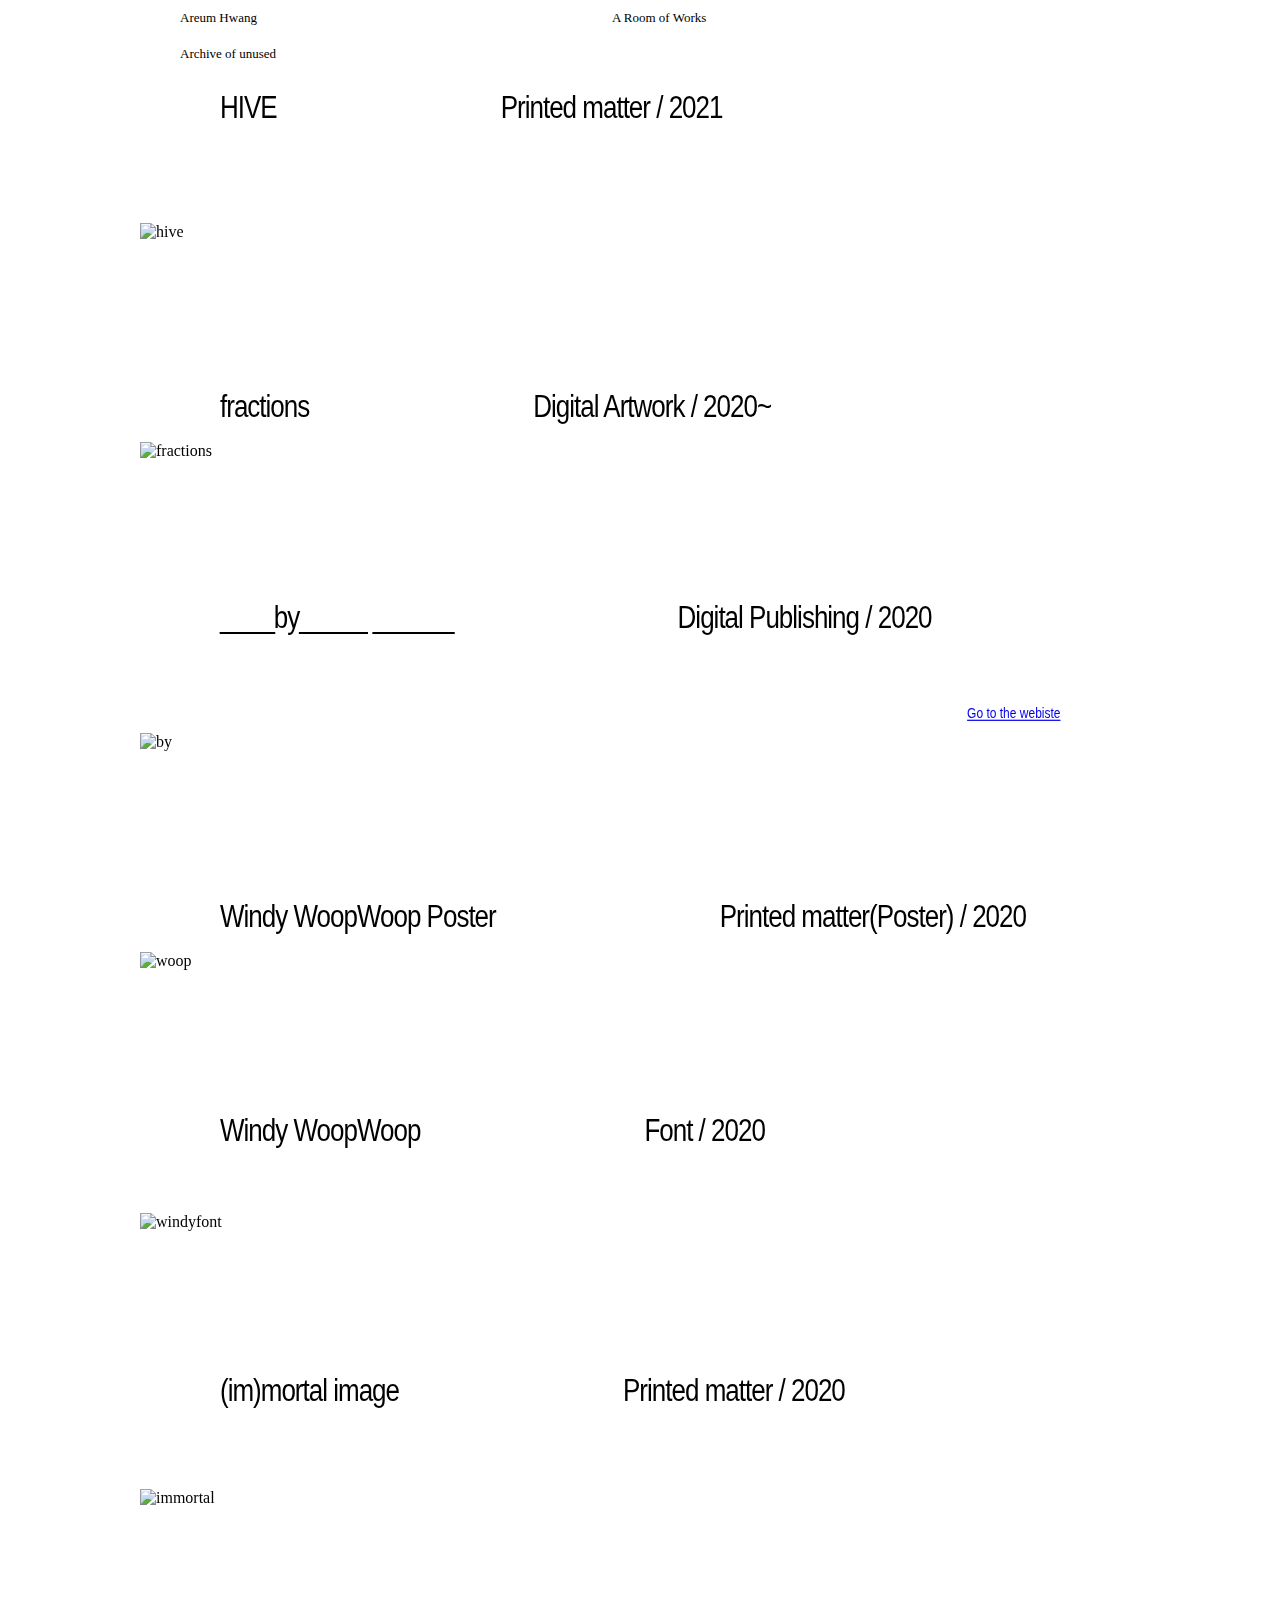
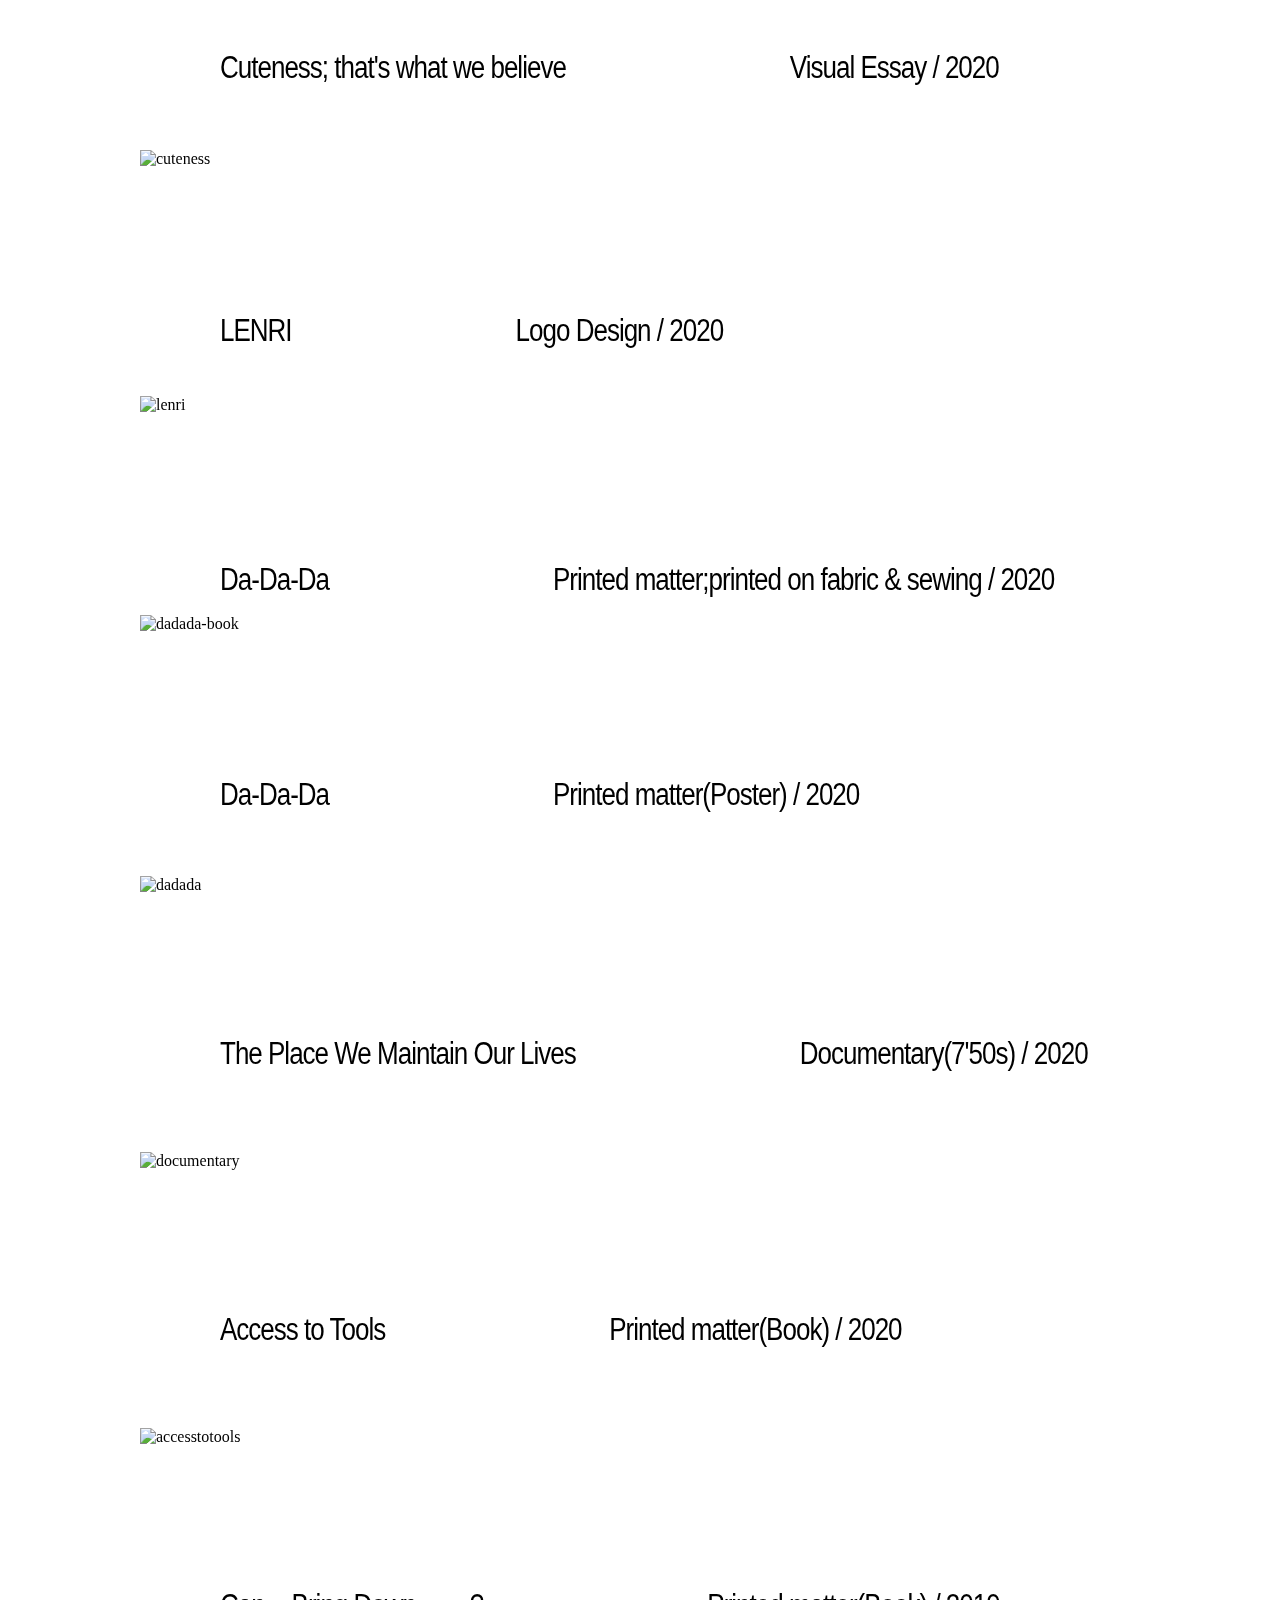
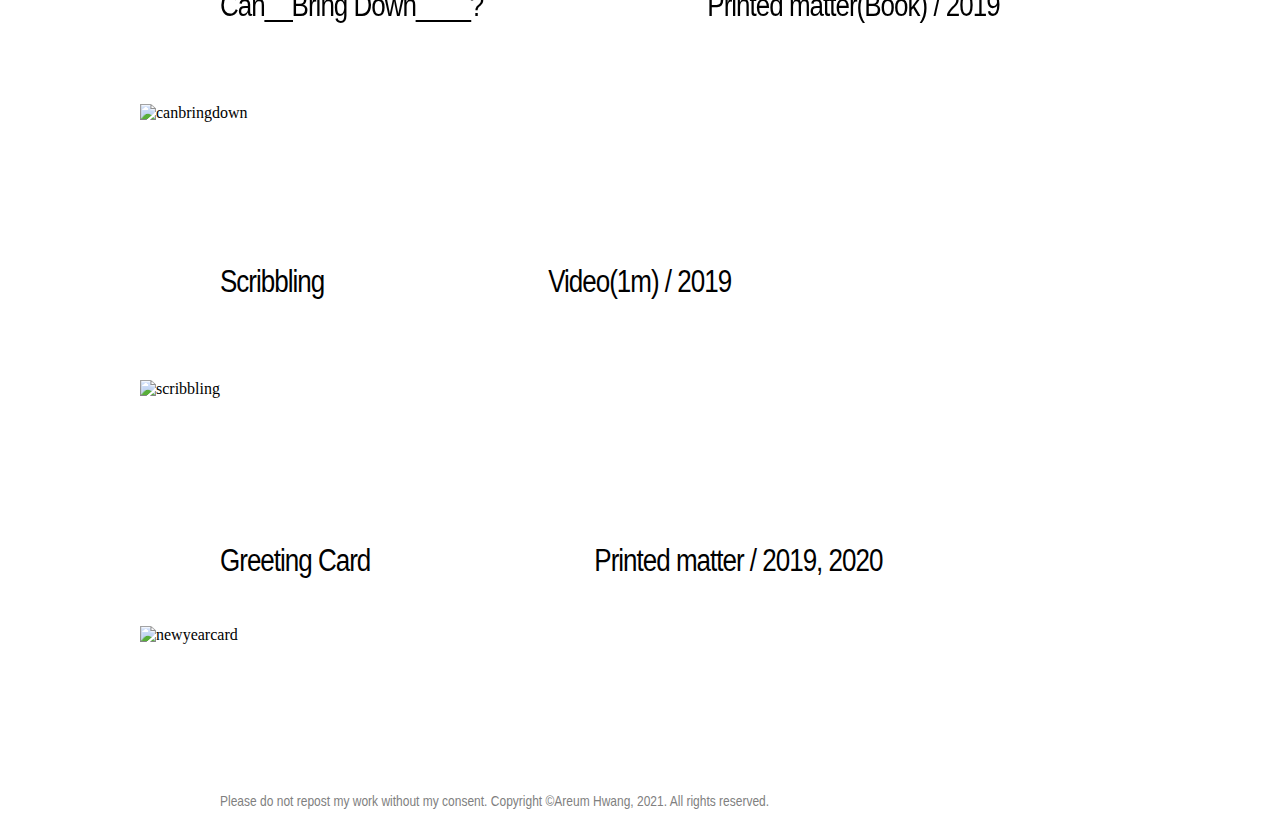
==== index.html @ b422a8a1 "Update index.html" ====
<!DOCTYPE html>
<html>
<head>
  <link rel="stylesheet" type="text/css" href="https://areumhwang2021.github.io/style.css">
  <link rel="shortcut icon" type="image/x-icon" href="favicon.ico?">
<title>A Room of My Own</title>
</head>
<body>

<!-- header -->
  <div id="header">
    <a href="index2.html">Areum Hwang</a>
    <a href="index.html" class="main">A Room of Works</a>
    <a href="index3.html">Archive of unused</a>
  </div>



  <!-- body -->

  <!-- work list -->
  <div class="work">
    
        <!-- 15.HIVE -->
    <div class="description">
      <span>HIVE</span>
      <span class="info">Printed matter / 2021</span>
      <p>A poster series was created comprised of three posters, representing how a group affects society and what leads them to the extreme. The internet is a highly accessible space
        to meet homogeneous people who have similar opinions. People in online groups share common values and opinions, which are reinforced within their selected groups. Group polarization
        appears through this process, which is a phenomenon that shows a pattern of group determination shifting to a more excessive side rather than individual decision-making.
        The text-based data that we researched and collected were used to develop graphics and typography that represent how groups are formed and agglomerated within online platforms. (co-work with Eunju Park)</p>
    </div>
    <div class="slideshow-container">
      <div class="mySlides14">
        <img src="https://user-images.githubusercontent.com/80248514/110703806-82b78280-81f4-11eb-8240-24419a5f61f9.jpg" alt="hive">
      </div>
      <div class="mySlides14">
        <img src="https://user-images.githubusercontent.com/80248514/110704019-bf837980-81f4-11eb-9274-14facce43ce9.jpg" alt="hive">
      </div>
      <div class="mySlides14">
        <img src="https://user-images.githubusercontent.com/80248514/110704035-c4e0c400-81f4-11eb-8653-b68e0ba228fc.jpg" alt="hive">
      </div>
      <div class="mySlides14">
        <img src="https://user-images.githubusercontent.com/80248514/110704039-c5795a80-81f4-11eb-9859-6256e879d966.jpg" alt="hive">
      </div>
      <div class="mySlides14">
        <img src="https://user-images.githubusercontent.com/80248514/110704046-c6aa8780-81f4-11eb-9771-b4a5b98c2620.jpg" alt="hive">
      </div>
      <div class="mySlides14">
        <img src="https://user-images.githubusercontent.com/80248514/110704047-c7431e00-81f4-11eb-81b8-b78a790801ac.jpg" alt="hive">
      </div>
      <div class="mySlides14">
        <img src="https://user-images.githubusercontent.com/80248514/110704145-dcb84800-81f4-11eb-8b83-a3772d363353.jpg" alt="hive">
      </div>
      <div class="mySlides14">
        <img src="https://user-images.githubusercontent.com/80248514/110704094-d1651c80-81f4-11eb-85d4-c2af738705bc.jpg" alt="hive">
      </div>
      <div class="mySlides14">
        <img src="https://user-images.githubusercontent.com/80248514/110704101-d2964980-81f4-11eb-8386-de482e41c5e6.jpg" alt="hive">
      </div>
      <div class="mySlides14">
        <img src="https://user-images.githubusercontent.com/80248514/110704103-d32ee000-81f4-11eb-8fa7-c9fc138c402b.jpg" alt="hive">
      </div>
      <div class="mySlides14">
        <img src="https://user-images.githubusercontent.com/80248514/110704105-d3c77680-81f4-11eb-9aef-ddbd1cff8aa4.jpg" alt="hive">
      </div>
      <div class="mySlides14">
        <img src="https://user-images.githubusercontent.com/80248514/110704108-d4600d00-81f4-11eb-9bca-eaaf744216ed.jpg" alt="hive">
      </div>

      <a class="prev" onclick="plusSlides(-1,13)">&#8249;</a>
      <a class="next" onclick="plusSlides(1,13)">&#8250;</a>
    </div>


    <!-- 14.fraction -->
    <div class="description">
      <span>fractions</span>
      <span class="info">Digital Artwork / 2020~</span>
      <p></p>
    </div>
    <div class="slideshow-container">
      <div class="mySlides13">
        <img src="https://user-images.githubusercontent.com/80248514/110634531-5b3bc800-81aa-11eb-8044-f962ab505c5c.jpg" alt="fractions">
      </div>
      <div class="mySlides13">
        <img src="https://user-images.githubusercontent.com/80248514/110634540-5d058b80-81aa-11eb-9216-c28507580740.jpg" alt="fractions">
      </div>
      <div class="mySlides13">
        <img src="https://user-images.githubusercontent.com/80248514/110634552-5e36b880-81aa-11eb-8426-149760902525.jpg" alt="fractions">
      </div>
      <div class="mySlides13">
        <img src="https://user-images.githubusercontent.com/80248514/110634557-60007c00-81aa-11eb-9be4-5b9189e8d748.jpg" alt="fractions">
      </div>

      <a class="prev" onclick="plusSlides(-1,12)">&#8249;</a>
      <a class="next" onclick="plusSlides(1,12)">&#8250;</a>
    </div>


    <!-- 13.by -->
      <div class="description">
      <span>____by_____ ______</span>
      <span class="info">Digital Publishing / 2020</span>
      <p>An online reader was built with the fiction, 1984(by George Orwell). A sentence hit me; Less language Less think, and it gets concept for this online reader. You will see concise and shortened version of the original text in the left column. 
        When you move cursor to the middle, then the longer text that includes adjective and adverb shows up. Lastly there is the entire text with adjective, adverb and modifier in the right column. Since Big Brother controls their citizen with less 
        language so that they think less and become less smart, only you will see the text in the left column unless you wait for the black solid disappear and longer text shows up. Brackets mean some texts are censored and deleted. 
        <a href="https://www.digitalpublishing.online/Areum/index.html">Go to the webiste</a></p>
    </div>
      <div class="slideshow-container">
        <div class="mySlides15">
          <img src="https://user-images.githubusercontent.com/80248514/111050944-e4275d80-844f-11eb-89da-1a0880210e1f.jpg" alt="by">
        </div>
        <div class="mySlides15">
          <img src="https://user-images.githubusercontent.com/80248514/111050948-ebe70200-844f-11eb-8877-ece28a73f355.jpg" alt="by">
        </div>
        <div class="mySlides15">
          <img src="https://user-images.githubusercontent.com/80248514/111050949-ef7a8900-844f-11eb-93bd-0873b721f90a.jpg" alt="by">
        </div>
        <div class="mySlides15">
          <img src="https://user-images.githubusercontent.com/80248514/111050950-f0131f80-844f-11eb-860a-568224e11c79.jpg" alt="by">
        </div>
      <a class="prev" onclick="plusSlides(-1,14)">&#8249;</a>
      <a class="next" onclick="plusSlides(1,14)">&#8250;</a>
    </div>


    <!-- 12.windy woopwoop -->
    <div class="description">
      <span>Windy WoopWoop Poster</span>
      <span class="info">Printed matter(Poster) / 2020</span>
      <p></p>
    </div>
    <div class="slideshow-container">
      <div class="mySlides12">
        <img src="https://user-images.githubusercontent.com/80248514/110688927-66aae580-81e2-11eb-8c45-86ed16ce4119.jpg" alt="woop">
      </div>
      <div class="mySlides12">
        <img src="https://user-images.githubusercontent.com/80248514/110688982-77f3f200-81e2-11eb-93ca-fc5eaf9ef434.jpg" alt="woop">
      </div>

      <a class="prev" onclick="plusSlides(-1,11)">&#8249;</a>
      <a class="next" onclick="plusSlides(1,11)">&#8250;</a>
    </div>


    <!-- 11.windy woopwoop -->
    <div class="description">
      <span>Windy WoopWoop</span>
      <span class="info">Font / 2020</span>
      <p>Windy WoopWoop was inspired by a situation where wind blows and things reveal their hidden form. Started with pixelising Helvetica font, each pixels are manipulated by the direction wind blows. </p>
    </div>
    <div class="slideshow-container">
      <div class="mySlides11">
        <img src="https://user-images.githubusercontent.com/80248514/110688811-48dd8080-81e2-11eb-8d1d-16cadb815fdb.png" alt="windyfont">
      </div>
      <div class="mySlides11">
        <img src="https://user-images.githubusercontent.com/80248514/110688820-4b3fda80-81e2-11eb-8eaf-296ac62cf7b7.png" alt="windyfont">
      </div>

      <a class="prev" onclick="plusSlides(-1,10)">&#8249;</a>
      <a class="next" onclick="plusSlides(1,10)">&#8250;</a>
    </div>


    <!-- 10.immortal image -->
    <div class="description">
      <span>(im)mortal image</span>
      <span class="info">Printed matter / 2020</span>
      <p>It is known it has changed that in the past people document their life and memories with tangible materials but nowadays we just store them on computer. For my case, I upload memorable photos on 
        Instagram Story. It becomes my virtual photo album and it comes as a question, how can I keep this in more precious way. Using Aceton to make images more hazel and feeling like faded in visualises memories lost in time. 
        All selected images uploaded on Instagram Story are picked by my consideration so that it has opportunity to stay long physically.</p>
    </div>
    <div class="slideshow-container">
      <div class="mySlides10">
        <img src="https://user-images.githubusercontent.com/80248514/110688530-f4d29c00-81e1-11eb-8505-107931b3b347.jpg" alt="immortal">
      </div>
      <div class="mySlides10">
        <img src="https://user-images.githubusercontent.com/80248514/110688535-f734f600-81e1-11eb-9bb4-f0a968491dcb.jpg" alt="immortal">
      </div>
      <div class="mySlides10">
        <img src="https://user-images.githubusercontent.com/80248514/110688547-fa2fe680-81e1-11eb-87c9-1a4127e3a44e.jpg" alt="immortal">
      </div>
      <div class="mySlides10">
        <img src="https://user-images.githubusercontent.com/80248514/110688556-fbf9aa00-81e1-11eb-8e69-b385f29b6533.jpg" alt="immortal">
      </div>
      <div class="mySlides10">
        <img src="https://user-images.githubusercontent.com/80248514/110688559-fd2ad700-81e1-11eb-8966-415e1df85a24.jpg" alt="immortal">
      </div>
      <div class="mySlides10">
        <img src="ihttps://user-images.githubusercontent.com/80248514/110688561-fdc36d80-81e1-11eb-95d6-cb1be7123a0f.jpg" alt="immortal">
      </div>

      <a class="prev" onclick="plusSlides(-1,9)">&#8249;</a>
      <a class="next" onclick="plusSlides(1,9)">&#8250;</a>
</div>


    <!-- 9.cuteness -->
    <div class="description">
      <span>Cuteness; that's what we believe</span>
      <span class="info">Visual Essay / 2020</span>
      <p>People like cute things. Cuteness appeals from the natural. However, where I am born and raised, in Asia, this feature(cuteness) is forced on me to have as a woman. 
        This video esay shows women behaving like a baby that don’t match with their age. Does their behaviour begin with their nature, or 
        does it unconsciously reflect the demands from society?</p>
    </div>
        <div class="slideshow-container">
          <div class="mySlides9">
            <img src="https://user-images.githubusercontent.com/80248514/110688357-c8b71b00-81e1-11eb-9905-ddf77abe01ed.jpg" alt="cuteness">
          </div>
          <div class="mySlides9">
            <img src="https://user-images.githubusercontent.com/80248514/110688375-cce33880-81e1-11eb-8826-bd74641c308b.jpg" alt="cuteness">
          </div>
          <div class="mySlides9">
            <img src="https://user-images.githubusercontent.com/80248514/110688384-ceacfc00-81e1-11eb-947e-f34bc7a17f30.jpg" alt="cuteness">
          </div>
          <div class="mySlides9">
            <img src="https://user-images.githubusercontent.com/80248514/110688391-cfde2900-81e1-11eb-8171-66f715ec48ba.jpg" alt="cuteness">
          </div>
          <div class="mySlides9">
            <iframe class="video" src="https://player.vimeo.com/video/495925289" width="1000" height="562" frameborder="0" allow="autoplay; fullscreen" allowfullscreen></iframe>
          </div>

          <a class="prev" onclick="plusSlides(-1,8)">&#8249;</a>
          <a class="next" onclick="plusSlides(1,8)">&#8250;</a>
    </div>


    <!-- 8.lenri -->
    <div class="description">
      <span>LENRI</span>
      <span class="info">Logo Design / 2020</span>
      <p>Logo graphic for fashion brand due for releasing. </p>
    </div>
    <div class="slideshow-container">
      <div class="mySlides8">
        <img src="https://user-images.githubusercontent.com/80248514/110688057-78d85400-81e1-11eb-90a4-f4755dfa680e.jpg" alt="lenri">
      </div>
      <div class="mySlides8">
        <img src="https://user-images.githubusercontent.com/80248514/110688078-7d047180-81e1-11eb-879b-be1fe3a4a0fe.jpg" alt="lenri">
      </div>
      <div class="mySlides8">
        <img src="https://user-images.githubusercontent.com/80248514/110688091-7ece3500-81e1-11eb-918a-3fd0ef7cd1d4.jpg" alt="lenri">
      </div>
      <div class="mySlides8">
        <img src="https://user-images.githubusercontent.com/80248514/110688095-8097f880-81e1-11eb-8ba8-c0cb39a8bce6.jpg" alt="lenri">
      </div>
      <div class="mySlides8">
        <img src="https://user-images.githubusercontent.com/80248514/110688102-81c92580-81e1-11eb-9e5a-a36957e0214e.jpg" alt="lenri">
      </div>

      <a class="prev" onclick="plusSlides(-1,7)">&#8249;</a>
      <a class="next" onclick="plusSlides(1,7)">&#8250;</a>
    </div>


    <!-- 7.dadada-book -->
    <div class="description">
      <span>Da-Da-Da</span>
      <span class="info">Printed matter;printed on fabric & sewing / 2020</span>
      <p></p>
    </div>
      <div class="slideshow-container">
        <div class="mySlides7">
          <img src="https://user-images.githubusercontent.com/80248514/111050963-091bd080-8450-11eb-8157-fdd9c6c13a69.jpg" alt="dadada-book">
        </div>
        <div class="mySlides7">
          <img src="https://user-images.githubusercontent.com/80248514/110687739-25660600-81e1-11eb-9d65-3eb48654759d.jpg" alt="dadada-book">
        </div>
        <div class="mySlides7">
          <img src="https://user-images.githubusercontent.com/80248514/110687747-27c86000-81e1-11eb-9ca7-b38c242359bd.jpg" alt="dadada-book">
        </div>
        <div class="mySlides7">
          <img src="https://user-images.githubusercontent.com/80248514/110687752-28f98d00-81e1-11eb-86ab-b5d443f04fe7.jpg" alt="dadada-book">
        </div>
        <div class="mySlides7">
          <img src="https://user-images.githubusercontent.com/80248514/110687767-2ac35080-81e1-11eb-8627-4187b59a087a.jpg" alt="dadada-book">
        </div>
        <div class="mySlides7">
          <img src="https://user-images.githubusercontent.com/80248514/110687775-2dbe4100-81e1-11eb-8ded-ba2ed5586254.jpg" alt="dadada-book">
        </div>
        <div class="mySlides7">
          <img src="https://user-images.githubusercontent.com/80248514/110687783-2eef6e00-81e1-11eb-9356-5c55429122ad.jpg" alt="dadada-book">
        </div>
        <div class="mySlides7">
          <img src="https://user-images.githubusercontent.com/80248514/110687791-3151c800-81e1-11eb-902d-34e856180a6e.jpg" alt="dadada-book">
        </div>
        <div class="mySlides7">
          <img src="https://user-images.githubusercontent.com/80248514/110687798-331b8b80-81e1-11eb-9a62-3fd0816aecfe.jpg" alt="dadada-book">
        </div>
        <div class="mySlides7">
          <img src="https://user-images.githubusercontent.com/80248514/110687807-34e54f00-81e1-11eb-8045-c6a3de4cb03e.jpg" alt="dadada-book">
        </div>
        <div class="mySlides7">
          <img src="https://user-images.githubusercontent.com/80248514/110687821-3747a900-81e1-11eb-9854-06187768c638.jpg" alt="dadada-book">
        </div>

        <a class="prev" onclick="plusSlides(-1,6)">&#8249;</a>
        <a class="next" onclick="plusSlides(1,6)">&#8250;</a>
    </div>


    <!-- 6.dadada-poster -->
    <div class="description">
      <span>Da-Da-Da</span>
      <span class="info">Printed matter(Poster) / 2020</span>
      <p>It started from personal interest of manipulating an image. The image was taken by myself from here and there. Process took long and over time the original image, 
        it has changed it’s figure and even context. The image we could see in reality becomes optimised as a source for digitised graphic. </p>
    </div>
      <div class="slideshow-container">
        <div class="mySlides6">
          <img src="https://user-images.githubusercontent.com/80248514/110687540-e59f1e80-81e0-11eb-8273-2aebcb2e1caa.jpg" alt="dadada">
        </div>
        <div class="mySlides6">
          <img src="https://user-images.githubusercontent.com/80248514/110687551-e8017880-81e0-11eb-8220-fc0e6d7e4a91.jpg" alt="dadada">
        </div>
        <div class="mySlides6">
          <img src="https://user-images.githubusercontent.com/80248514/110687564-eafc6900-81e0-11eb-88a7-2bff69d48341.jpg" alt="dadada">
        </div>
        <div class="mySlides6">
          <img src="https://user-images.githubusercontent.com/80248514/110687568-ecc62c80-81e0-11eb-9c9d-da0da8e3c609.jpg" alt="dadada">
        </div>

        <a class="prev" onclick="plusSlides(-1,5)">&#8249;</a>
        <a class="next" onclick="plusSlides(1,5)">&#8250;</a>
    </div>


    <!-- 5.documentary -->
    <div class="description">
      <span>The Place We Maintain Our Lives</span>
      <span class="info">Documentary(7'50s) / 2020</span>
      <p>Since we stay at home due to COVID-19, it comes as a question, “what is the meaning of home?”. For foreigner what do they think what place or space is their home. 
        Then what does home role in their life. Most stories are related with the current situation(pandemic) and stories from international students who study in the Netherland implicit 
        what is different when it comes to finding the context of home with people who are born and raised in NL. </p>
    </div>
    <div class="slideshow-container">
      <div class="mySlides5">
        <img src="https://user-images.githubusercontent.com/80248514/110687168-85a87800-81e0-11eb-83e8-17ab513e6b14.jpg" alt="documentary">
      </div>
      <div class="mySlides5">
        <img src="https://user-images.githubusercontent.com/80248514/110687185-89d49580-81e0-11eb-9f26-c587677eb94a.jpg" alt="documentary">
      </div>
      <div class="mySlides5">
        <img src="https://user-images.githubusercontent.com/80248514/110687191-8b9e5900-81e0-11eb-8af3-bf51374a8257.jpg" alt="documentary">
      </div>
      <div class="mySlides5">
        <img src="https://user-images.githubusercontent.com/80248514/110687221-91943a00-81e0-11eb-8e5e-3314c4576c66.jpg" alt="documentary">
      </div>
      <div class="mySlides5">
        <img src="https://user-images.githubusercontent.com/80248514/110687322-aa9ceb00-81e0-11eb-925d-beacd26dcbdd.jpg" alt="documentary">
      </div>
      <div class="mySlides5">
        <iframe class="viideo" width="1000" height="563" src="https://www.youtube.com/embed/cmOBhS4svvQ" frameborder="0" allow="accelerometer; autoplay; clipboard-write; encrypted-media; gyroscope; picture-in-picture" allowfullscreen></iframe>
      </div>

      <a class="prev" onclick="plusSlides(-1,4)">&#8249;</a>
      <a class="next" onclick="plusSlides(1,4)">&#8250;</a>
    </div>


    <!-- 4.access to tools -->
    <div class="description">
      <span>Access to Tools</span>
      <span class="info">Printed matter(Book) / 2020</span>
      <p>Re-design of the “Access to Tools: Publications from the whole earth catalog” (by David Senior). Inspired by typical commercial catalog, all the titles and the body texts are separated. 
        Title plays a role that catches reader’s eye with provocative words at the top of the page. All the titles are extracted from each paragraph and edited. Even though it is separated, 
        there is number mark at before starting title and paragraph. </p>
    </div>
      <div class="slideshow-container">
        <div class="mySlides4">
          <img src="https://user-images.githubusercontent.com/80248514/110686627-ebe0cb00-81df-11eb-9d19-4c51f66ae12d.jpg" alt="accesstotools">
        </div>
        <div class="https://user-images.githubusercontent.com/80248514/110686638-eedbbb80-81df-11eb-96b8-5c44db0f0104.jpg" alt="accesstotools">
        </div>
        <div class="mySlides4">
          <img src="https://user-images.githubusercontent.com/80248514/110686644-f13e1580-81df-11eb-85a0-a56de2d09439.jpg" alt="accesstotools">
        </div>
        <div class="mySlides4">
          <img src="https://user-images.githubusercontent.com/80248514/110686650-f307d900-81df-11eb-9b5c-7dc80120e213.jpg" alt="accesstotools">
        </div>
        <div class="mySlides4">
          <img src="https://user-images.githubusercontent.com/80248514/110686655-f4d19c80-81df-11eb-9ef1-8d810d9bd109.jpg" alt="accesstotools">
        </div>
        <div class="mySlides4">
          <img src="https://user-images.githubusercontent.com/80248514/110686662-f69b6000-81df-11eb-93bf-edd7448a660d.jpg" alt="accesstotools">
        </div>
        <div class="mySlides4">
          <img src="https://user-images.githubusercontent.com/80248514/110686665-f8652380-81df-11eb-8b17-1e898d624b8e.jpg" alt="accesstotools">
        </div>
        <div class="mySlides4">
          <img src="https://user-images.githubusercontent.com/80248514/110686671-fa2ee700-81df-11eb-9a1e-d8a37ceaa036.jpg" alt="accesstotools">
        </div>

        <a class="prev" onclick="plusSlides(-1,3)">&#8249;</a>
        <a class="next" onclick="plusSlides(1,3)">&#8250;</a>
    </div>


    <!-- 3.can_bring down_? -->
    <div class="description">
      <span>Can__Bring Down____?</span>
      <span class="info">Printed matter(Book) / 2019</span>
      <p>Redesign of the “Can Jokes Bring Down Governments?(by Metahaven). The book talks about online-based politic culture.
        Meme to criticise the government would spread with copy and paste by users. The text of redesigned is all copied with scanner. It visualises how information or texts will be shared on web.
        By copy and paste, the original would be distorted or be lose partially. For materialising, the book has some elements related
        with online features; pop-up window, pixel, the proportion of the web size. </p>
    </div>
      <div class="slideshow-container">
        <div class="mySlides3">
          <img src="https://user-images.githubusercontent.com/80248514/110637406-a86d6900-81ad-11eb-9f24-337a673b36f6.jpg" alt="canbringdown">
        </div>
        <div class="mySlides3">
          <img src="https://user-images.githubusercontent.com/80248514/110637422-aacfc300-81ad-11eb-85a7-93cb33cb547f.jpg" alt="canbringdown">
        </div>
        <div class="mySlides3">
          <img src="https://user-images.githubusercontent.com/80248514/110637430-ad321d00-81ad-11eb-8e7d-0a174ea7eecd.jpg" alt="canbringdown">
        </div>
        <div class="mySlides3">
          <img src="https://user-images.githubusercontent.com/80248514/110637451-b1f6d100-81ad-11eb-9c2a-7c589bb2852c.jpg" alt="canbringdown">
        </div>
        <div class="mySlides3">
          <img src="https://user-images.githubusercontent.com/80248514/110637460-b3c09480-81ad-11eb-8877-cb1faf7c0b91.jpg" alt="canbringdown">
        </div>
        <div class="mySlides3">
          <img src="https://user-images.githubusercontent.com/80248514/110637472-b6bb8500-81ad-11eb-9fb7-0f371c4899a1.jpg" alt="canbringdown">
        </div>
        <div class="mySlides3">
          <img src="https://user-images.githubusercontent.com/80248514/110637486-b91ddf00-81ad-11eb-8a0e-cfe59be67c3b.jpg" alt="canbringdown">
        </div>
        <div class="mySlides3">
          <img src="https://user-images.githubusercontent.com/80248514/110637496-bb803900-81ad-11eb-9888-d1ee02a98c54.jpg" alt="canbringdown">
        </div>
        <div class="mySlides3">
          <img src="https://user-images.githubusercontent.com/80248514/110637542-c9ce5500-81ad-11eb-80dc-c31727d7190e.jpg" alt="canbringdown">
        </div>

        <a class="prev" onclick="plusSlides(-1,2)">&#8249;</a>
        <a class="next" onclick="plusSlides(1,2)">&#8250;</a>
    </div>


    <!-- 2.scribbling -->
    <div class="description">
      <span>Scribbling</span>
      <span class="info">Video(1m) / 2019</span>
      <p>It is from personal experience that I visited a hospital to see a friend who was going to get operation. It was disturbing when I found an 'arrow' mark on his leg.
        The mark was to distinguish which leg would get operation. Having inspired by this, the video was filmed to deliver how violent it is, and to trigger the feeling of
        being disturbing when you see the trace that people left ruthlessly on you.</p>
    </div>
      <div class="slideshow-container">
        <div class="mySlides2">
          <img src="https://user-images.githubusercontent.com/80248514/110633649-4f033b00-81a9-11eb-94eb-e9fedb7086b4.jpg" alt="scribbling">
        </div>
        <div class="mySlides2">
          <img src="https://user-images.githubusercontent.com/80248514/110633656-51fe2b80-81a9-11eb-9843-131970e1ebd3.jpg" alt="scribbling">
        </div>
        <div class="mySlides2">
          <img src="https://user-images.githubusercontent.com/80248514/110633661-53c7ef00-81a9-11eb-92a9-fe34e95c8739.jpg" alt="scribbling">
        </div>
        <div class="mySlides2">
          <img src="https://user-images.githubusercontent.com/80248514/110633669-5591b280-81a9-11eb-8ad1-512126fa0aab.jpg" alt="scribbling">
        </div>
        <div class="mySlides2">
          <img src="https://user-images.githubusercontent.com/80248514/110633679-575b7600-81a9-11eb-88f7-9b3ec90d0623.jpg" alt="scribbling">
        </div>
        <div class="mySlides2">
          <iframe class="video" width="1000" height="562" src="https://www.youtube.com/embed/UIbbyxJY74c" frameborder="0" allow="accelerometer; autoplay; clipboard-write; encrypted-media; gyroscope; picture-in-picture" allowfullscreen></iframe>
        </div>

        <a class="prev" onclick="plusSlides(-1,1)">&#8249;</a>
        <a class="next" onclick="plusSlides(1,1)">&#8250;</a>
    </div>


    <!-- 1.Greeting Card -->
    <div class="description">
      <span>Greeting Card</span>
      <span>Printed matter / 2019, 2020</span>
      <p>Annual printing before the end of a year. It has a feature that the type used in the card is designed for the year. For printing, silkscreen(using 2 colours) is regular.</p>
    </div>
    <div class="slideshow-container">
      <div class="mySlides">
        <img src="https://user-images.githubusercontent.com/80248514/111051007-57c96a80-8450-11eb-90e4-66c514ddef35.jpg" alt="newyearcard">
      </div>
      <div class="mySlides">
        <img src="https://user-images.githubusercontent.com/80248514/111051012-5bf58800-8450-11eb-8a7c-c2a44d4a28ae.jpg" alt="newyearcard">
      </div>

      <a class="prev" onclick="plusSlides(-1,0)">&#8249;</a>
      <a class="next" onclick="plusSlides(1,0)">&#8250;</a>
    </div>

    <p class="copyright">Please do not repost my work without my consent. Copyright ©Areum Hwang, 2021. All rights reserved.</p>


  </div>

<script src="script.js" type="text/javascript"></script>
</body>
</html>
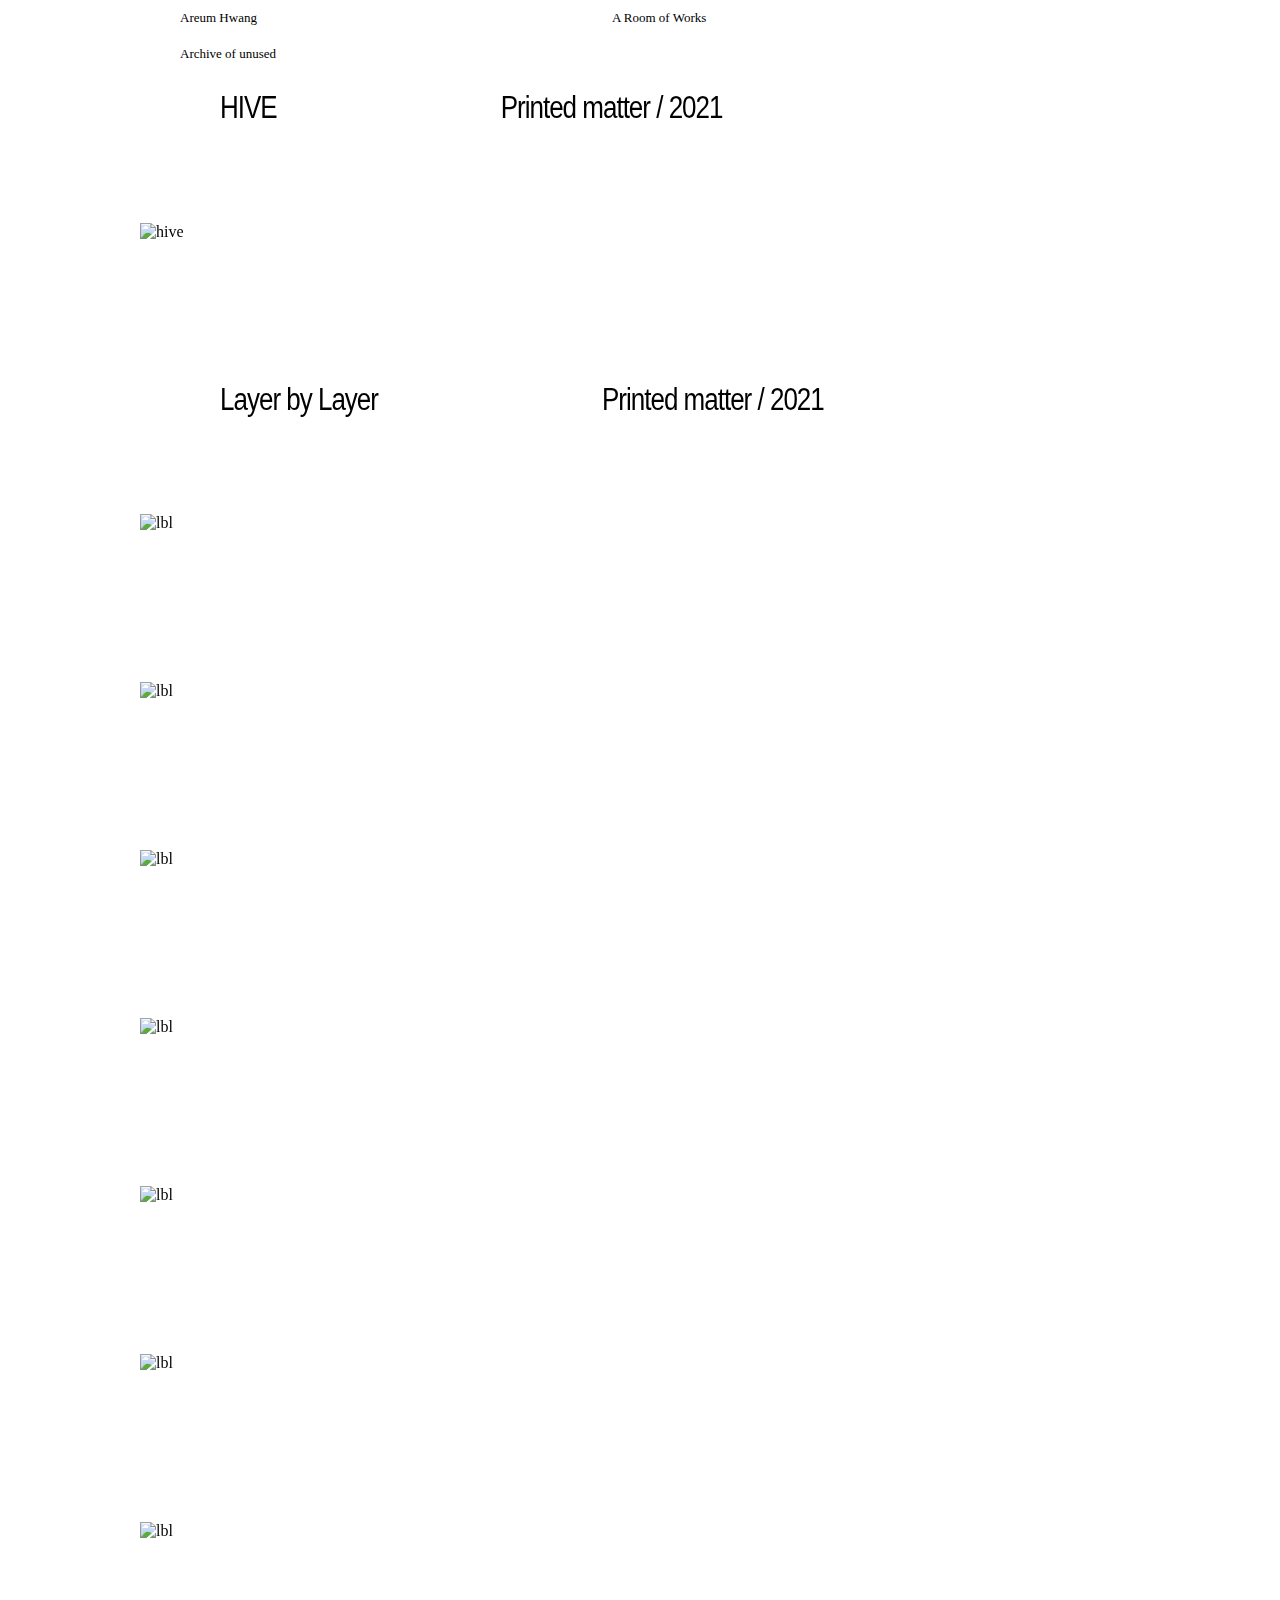
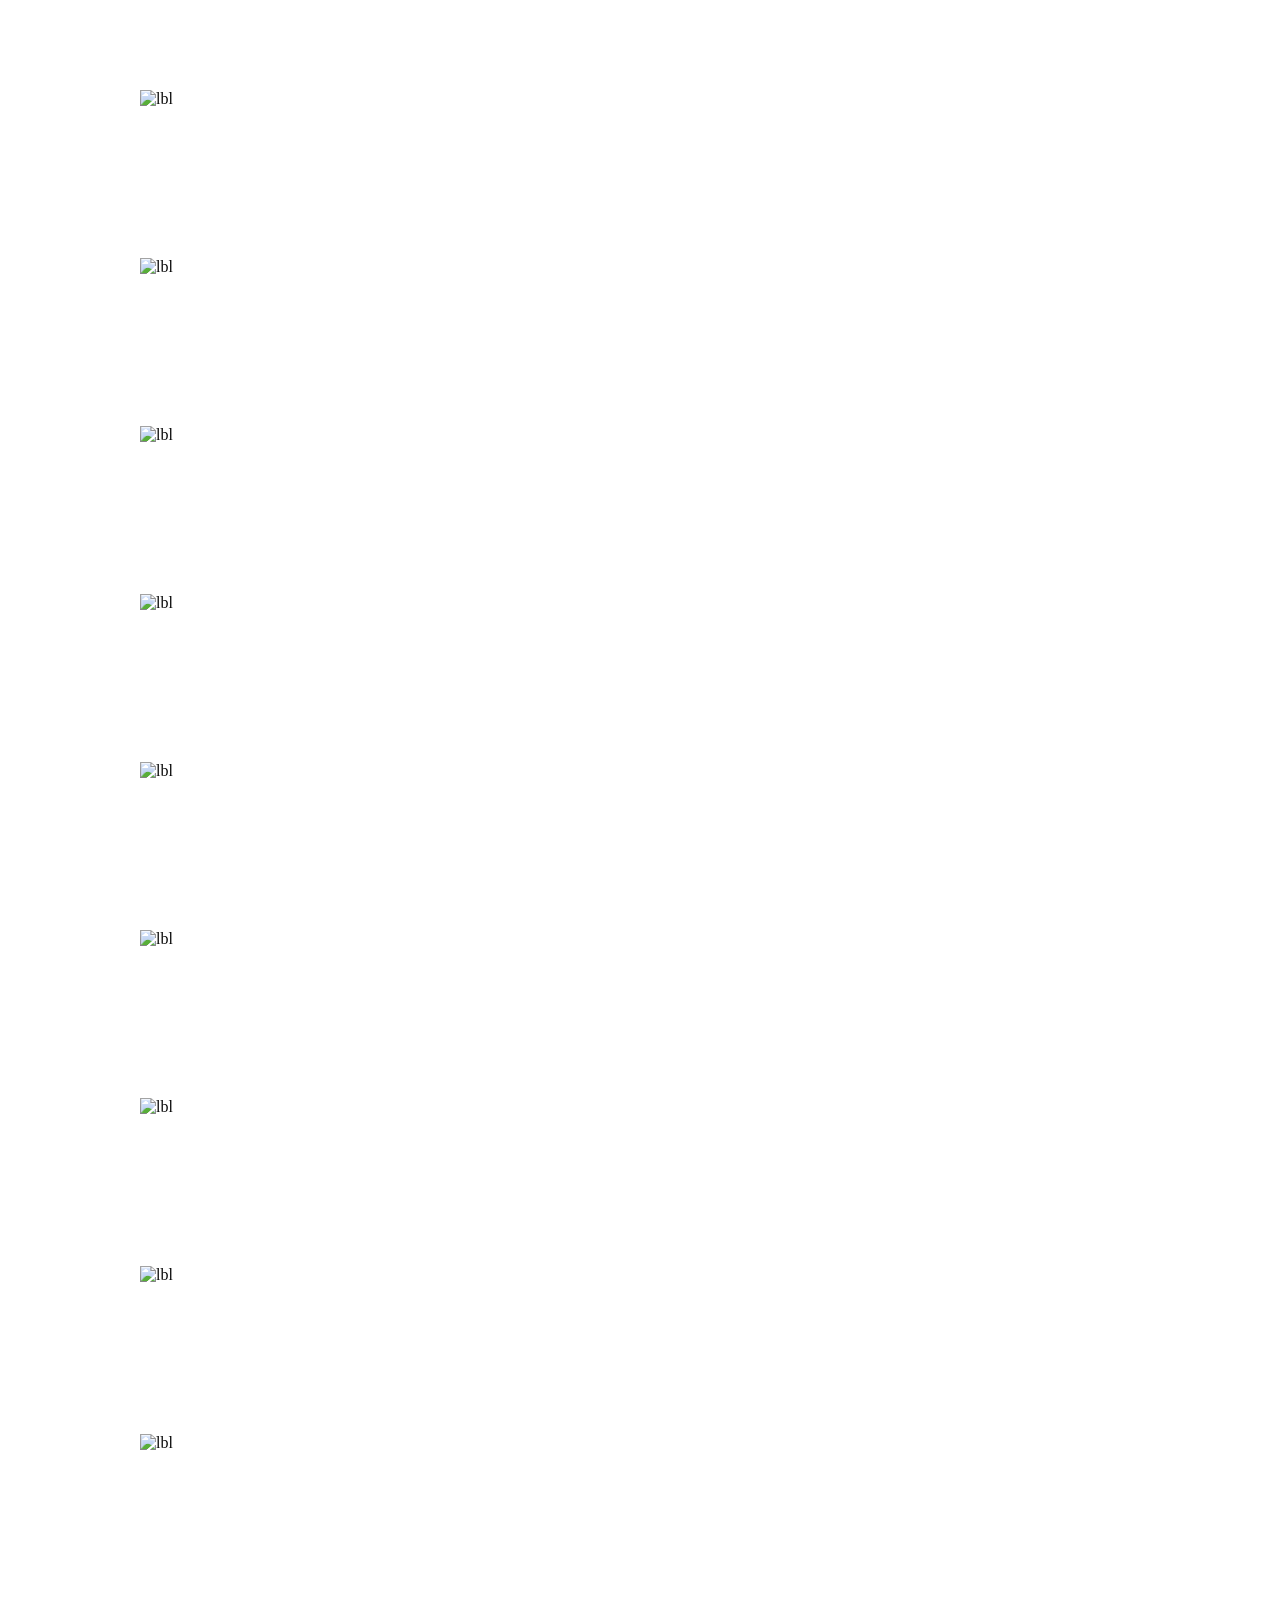
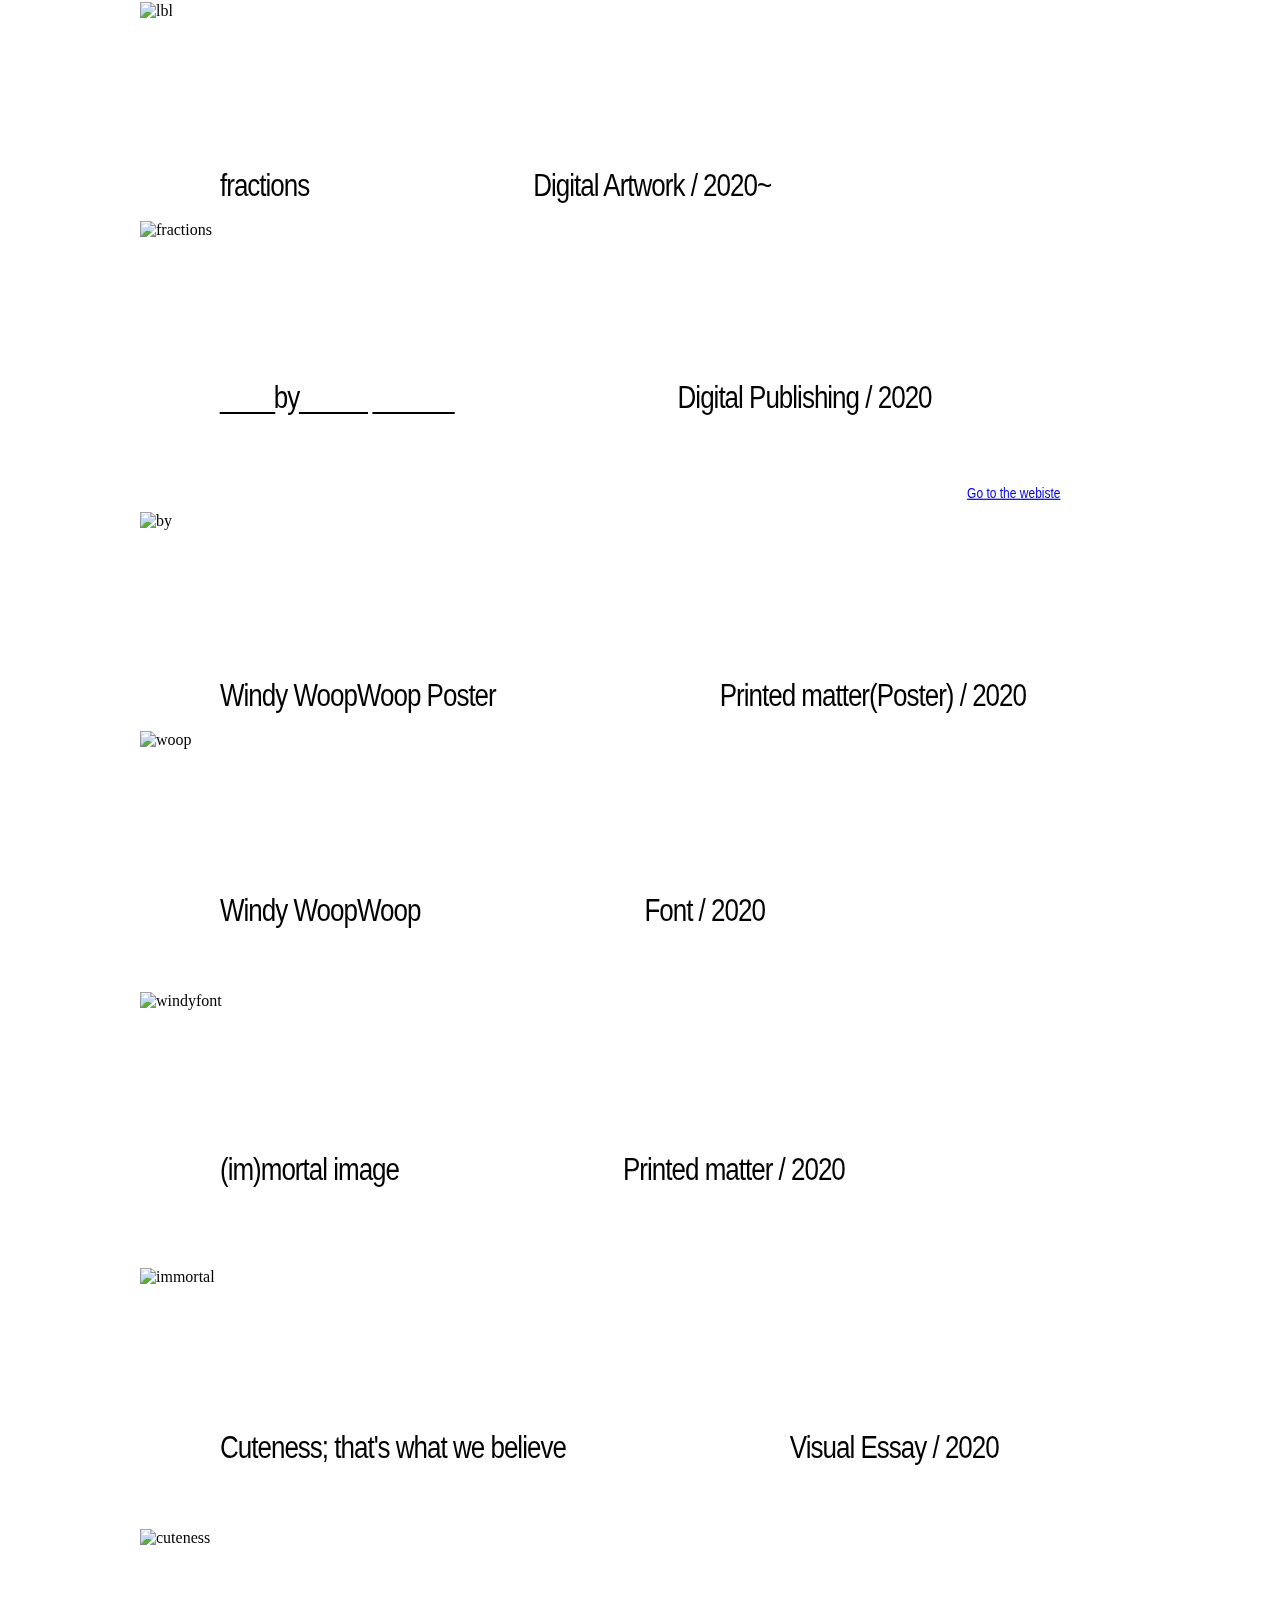
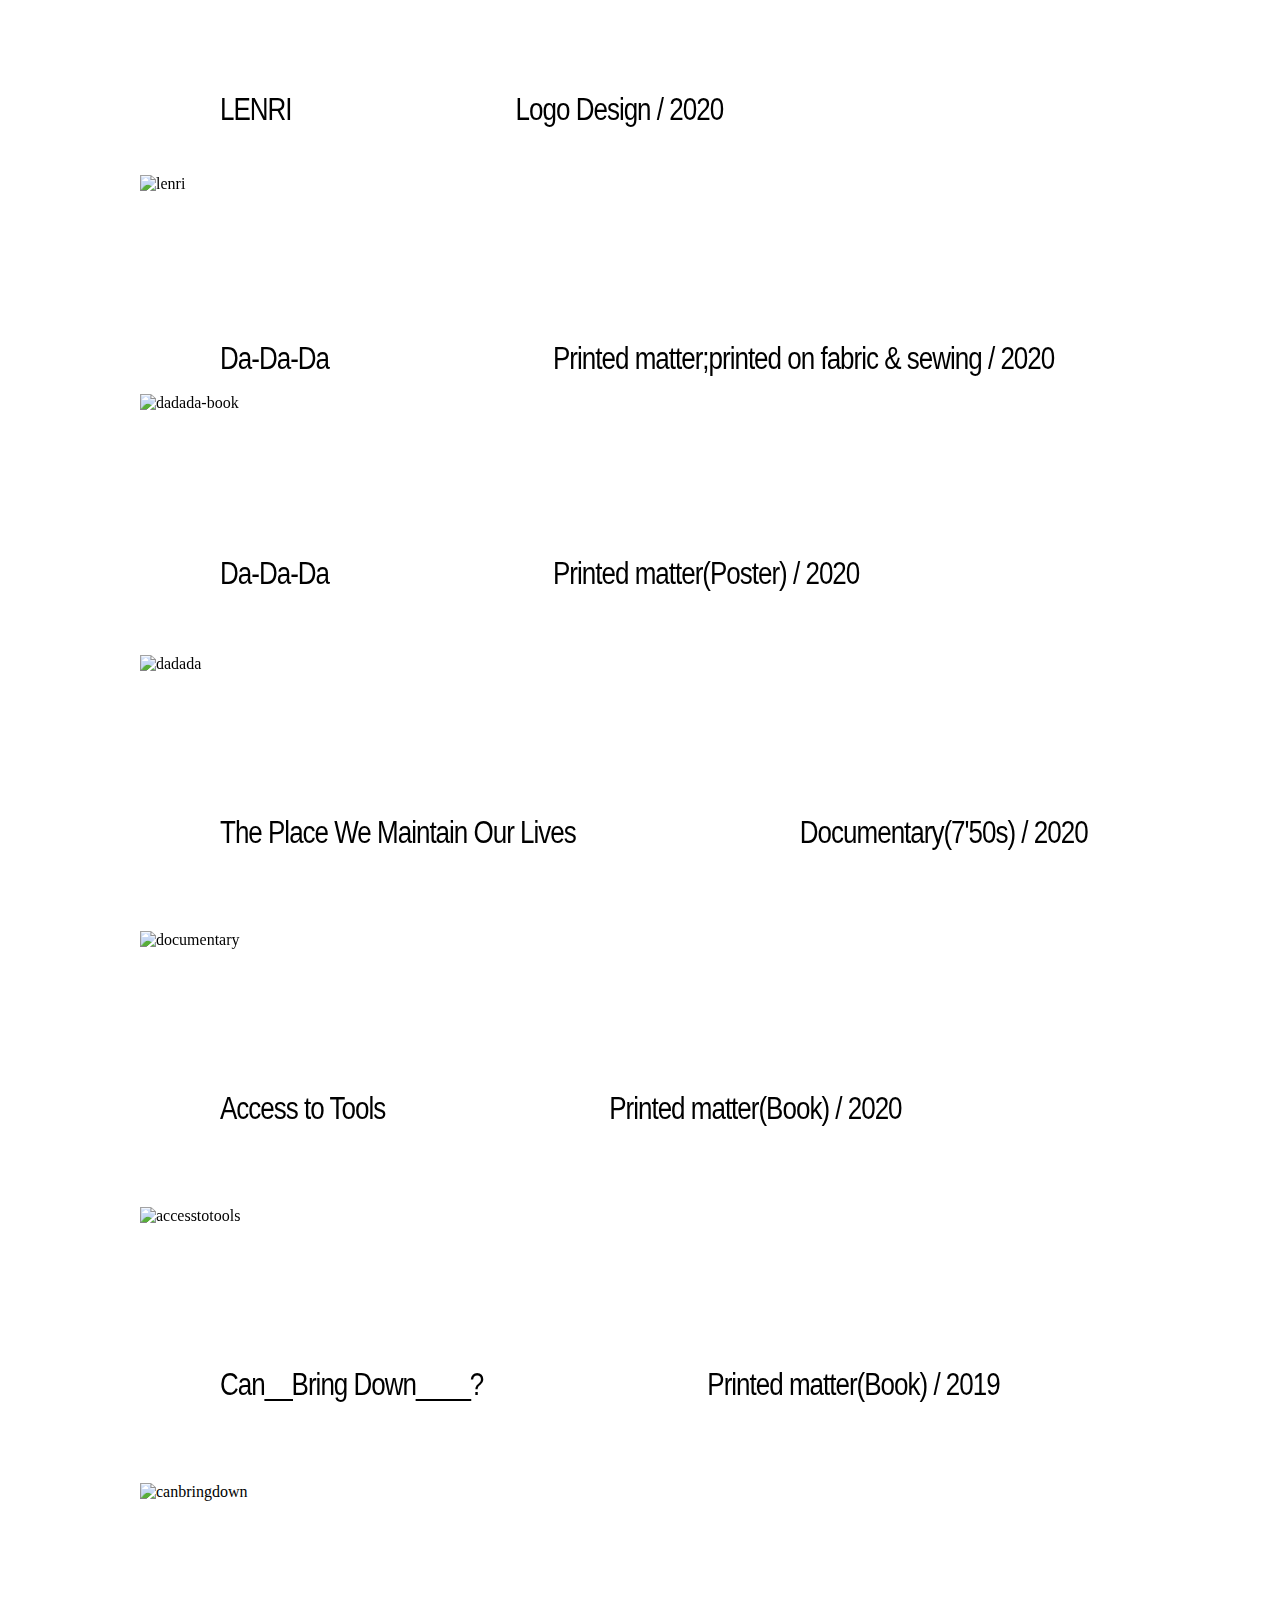
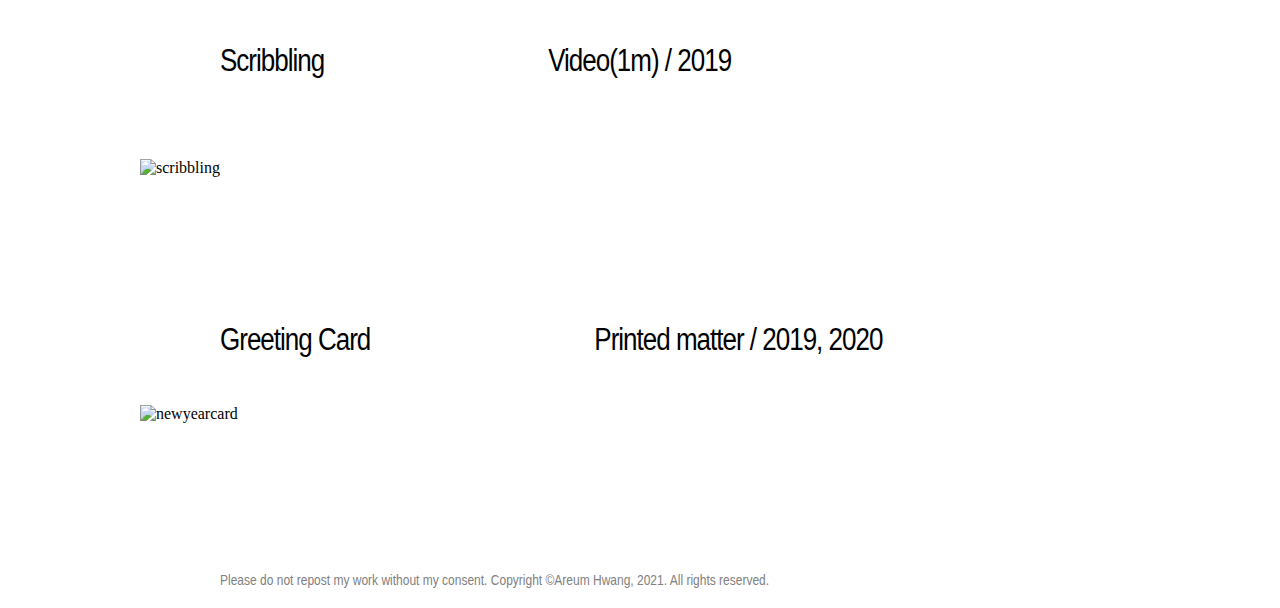
==== commit 4d360fde: "Update index.html" ====
--- a/index.html
+++ b/index.html
@@ -21,7 +21,7 @@
   <!-- work list -->
   <div class="work">
     
-        <!-- 15.HIVE -->
+        <!-- 16.HIVE -->
     <div class="description">
       <span>HIVE</span>
       <span class="info">Printed matter / 2021</span>
@@ -70,6 +70,73 @@
 
       <a class="prev" onclick="plusSlides(-1,13)">&#8249;</a>
       <a class="next" onclick="plusSlides(1,13)">&#8250;</a>
+    </div>
+    
+    
+        <!-- 15.Layer by Layer -->
+    <div class="description">
+      <span>Layer by Layer</span>
+      <span class="info">Printed matter / 2021</span>
+      <p>A poster series was created comprised of three posters, representing how a group affects society and what leads them to the extreme. The internet is a highly accessible space
+        to meet homogeneous people who have similar opinions. People in online groups share common values and opinions, which are reinforced within their selected groups. Group polarization
+        appears through this process, which is a phenomenon that shows a pattern of group determination shifting to a more excessive side rather than individual decision-making.
+        The text-based data that we researched and collected were used to develop graphics and typography that represent how groups are formed and agglomerated within online platforms. (co-work:Eunju Park)</p>
+    </div>
+    <div class="slideshow-container">
+      <div class="mySlides16">
+        <img src="img/layerbylayer/lbl1.jpg" alt="lbl">
+      </div>
+      <div class="mySlides16">
+        <img src="img/layerbylayer/lbl2.jpg" alt="lbl">
+      </div>
+      <div class="mySlides16">
+        <img src="img/layerbylayer/lbl3.jpg" alt="lbl">
+      </div>
+      <div class="mySlides16">
+        <img src="img/layerbylayer/lbl4.jpg" alt="lbl">
+      </div>
+      <div class="mySlides16">
+        <img src="img/layerbylayer/lbl5.jpg" alt="lbl">
+      </div>
+      <div class="mySlides16">
+        <img src="img/layerbylayer/lbl6.jpg" alt="lbl">
+      </div>
+      <div class="mySlides16">
+        <img src="img/layerbylayer/lbl7.jpg" alt="lbl">
+      </div>
+      <div class="mySlides16">
+        <img src="img/layerbylayer/lbl8.jpg" alt="lbl">
+      </div>
+      <div class="mySlides16">
+        <img src="img/layerbylayer/lbl9.jpg" alt="lbl">
+      </div>
+      <div class="mySlides16">
+        <img src="img/layerbylayer/lbl10.jpg" alt="lbl">
+      </div>
+      <div class="mySlides16">
+        <img src="img/layerbylayer/lbl11.jpg" alt="lbl">
+      </div>
+      <div class="mySlides16">
+        <img src="img/layerbylayer/lbl12.jpg" alt="lbl">
+      </div>
+      <div class="mySlides16">
+        <img src="img/layerbylayer/lbl13.jpg" alt="lbl">
+      </div>
+      <div class="mySlides16">
+        <img src="img/layerbylayer/lbl14.jpg" alt="lbl">
+      </div>
+      <div class="mySlides16">
+        <img src="img/layerbylayer/lbl15.jpg" alt="lbl">
+      </div>
+      <div class="mySlides16">
+        <img src="img/layerbylayer/lbl16.jpg" alt="lbl">
+      </div>
+      <div class="mySlides16">
+        <img src="img/layerbylayer/lbl17.jpg" alt="lbl">
+      </div>
+
+      <a class="prev" onclick="plusSlides(-1,15)">&#8249;</a>
+      <a class="next" onclick="plusSlides(1,15)">&#8250;</a>
     </div>
 
 
@@ -133,7 +200,13 @@
     </div>
     <div class="slideshow-container">
       <div class="mySlides12">
-        <img src="https://user-images.githubusercontent.com/80248514/110688927-66aae580-81e2-11eb-8c45-86ed16ce4119.jpg" alt="woop">
+        <img src="https://user-images.githubusercontent.com/80248514/111960357-ee9cc380-8aef-11eb-955d-0d8905d89f5b.jpg" alt="woop">
+      </div>
+       <div class="mySlides12">
+        <img src="https://user-images.githubusercontent.com/80248514/111960348-eb093c80-8aef-11eb-9f1e-6d08166c00b6.jpg" alt="woop">
+      </div>
+       <div class="mySlides12">
+        <img src="https://user-images.githubusercontent.com/80248514/111960341-e93f7900-8aef-11eb-8388-b397b8d833e3.jpg" alt="woop">
       </div>
       <div class="mySlides12">
         <img src="https://user-images.githubusercontent.com/80248514/110688982-77f3f200-81e2-11eb-93ca-fc5eaf9ef434.jpg" alt="woop">
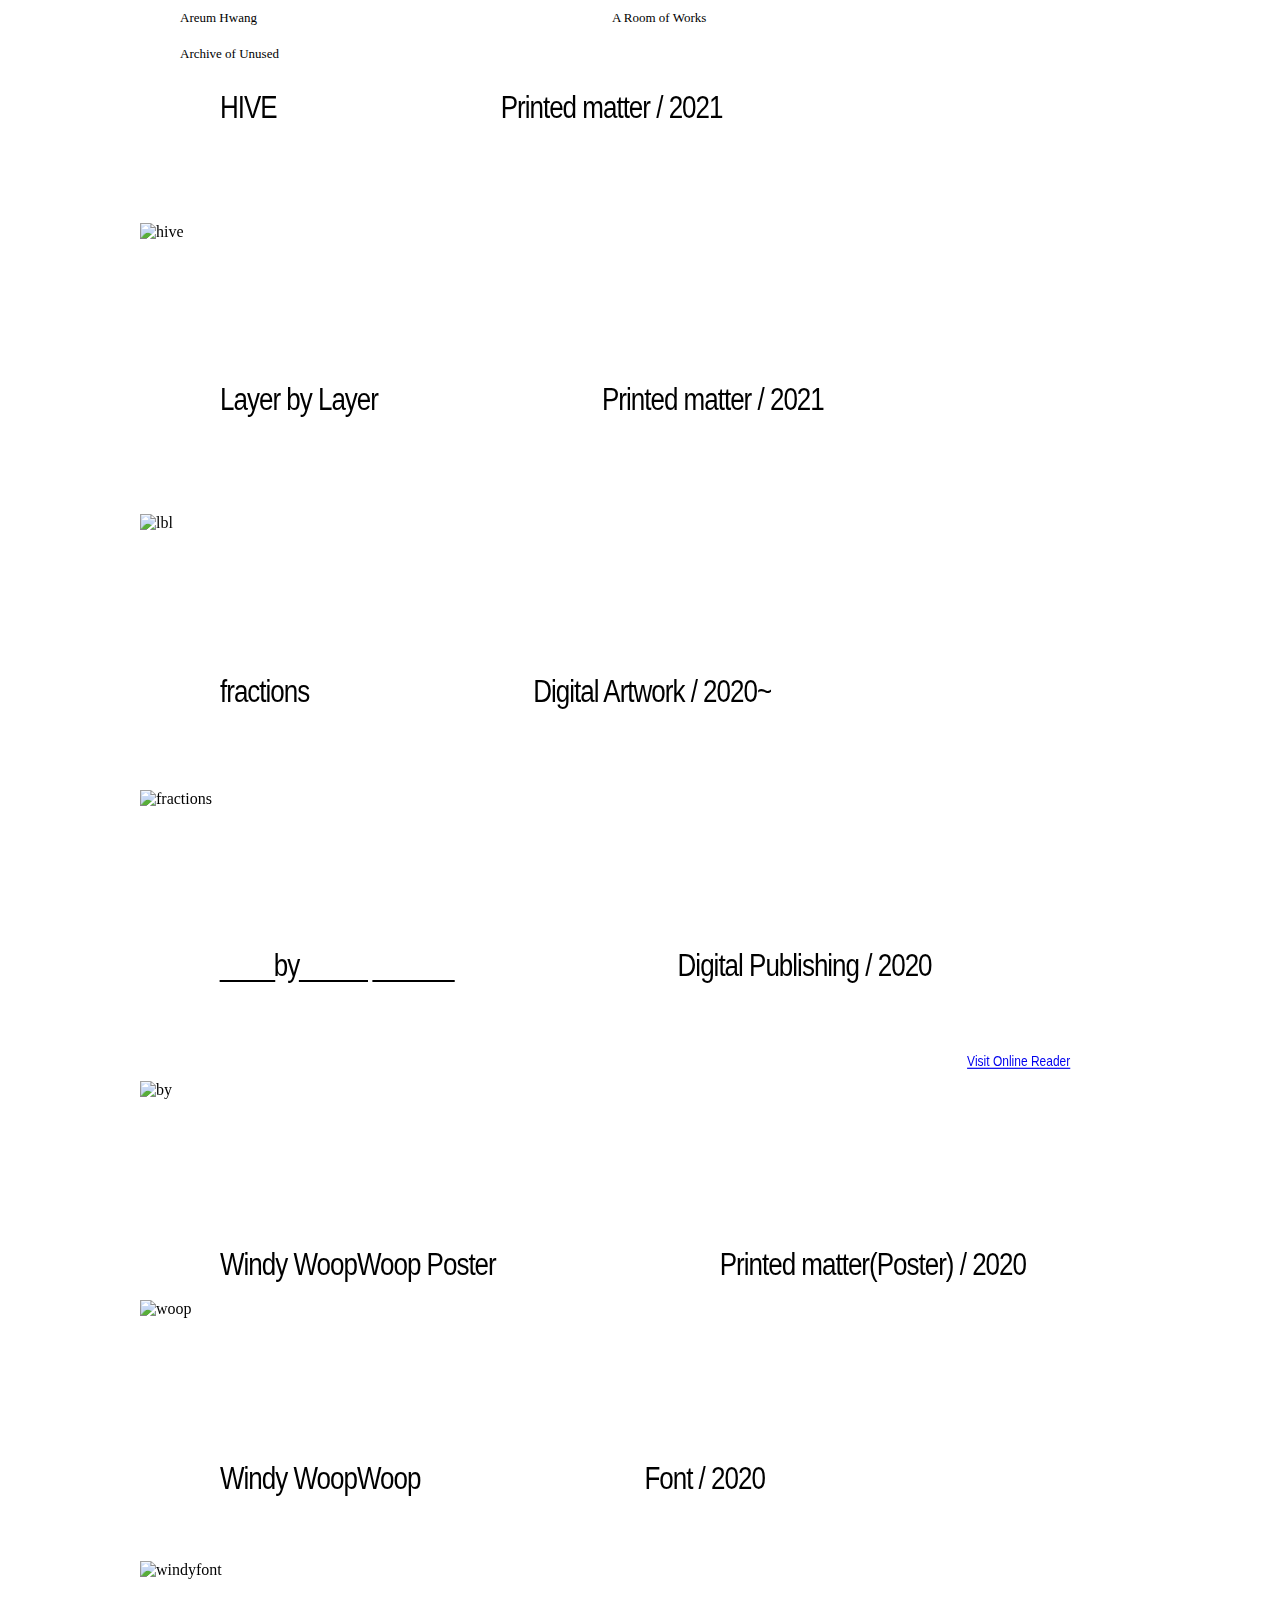
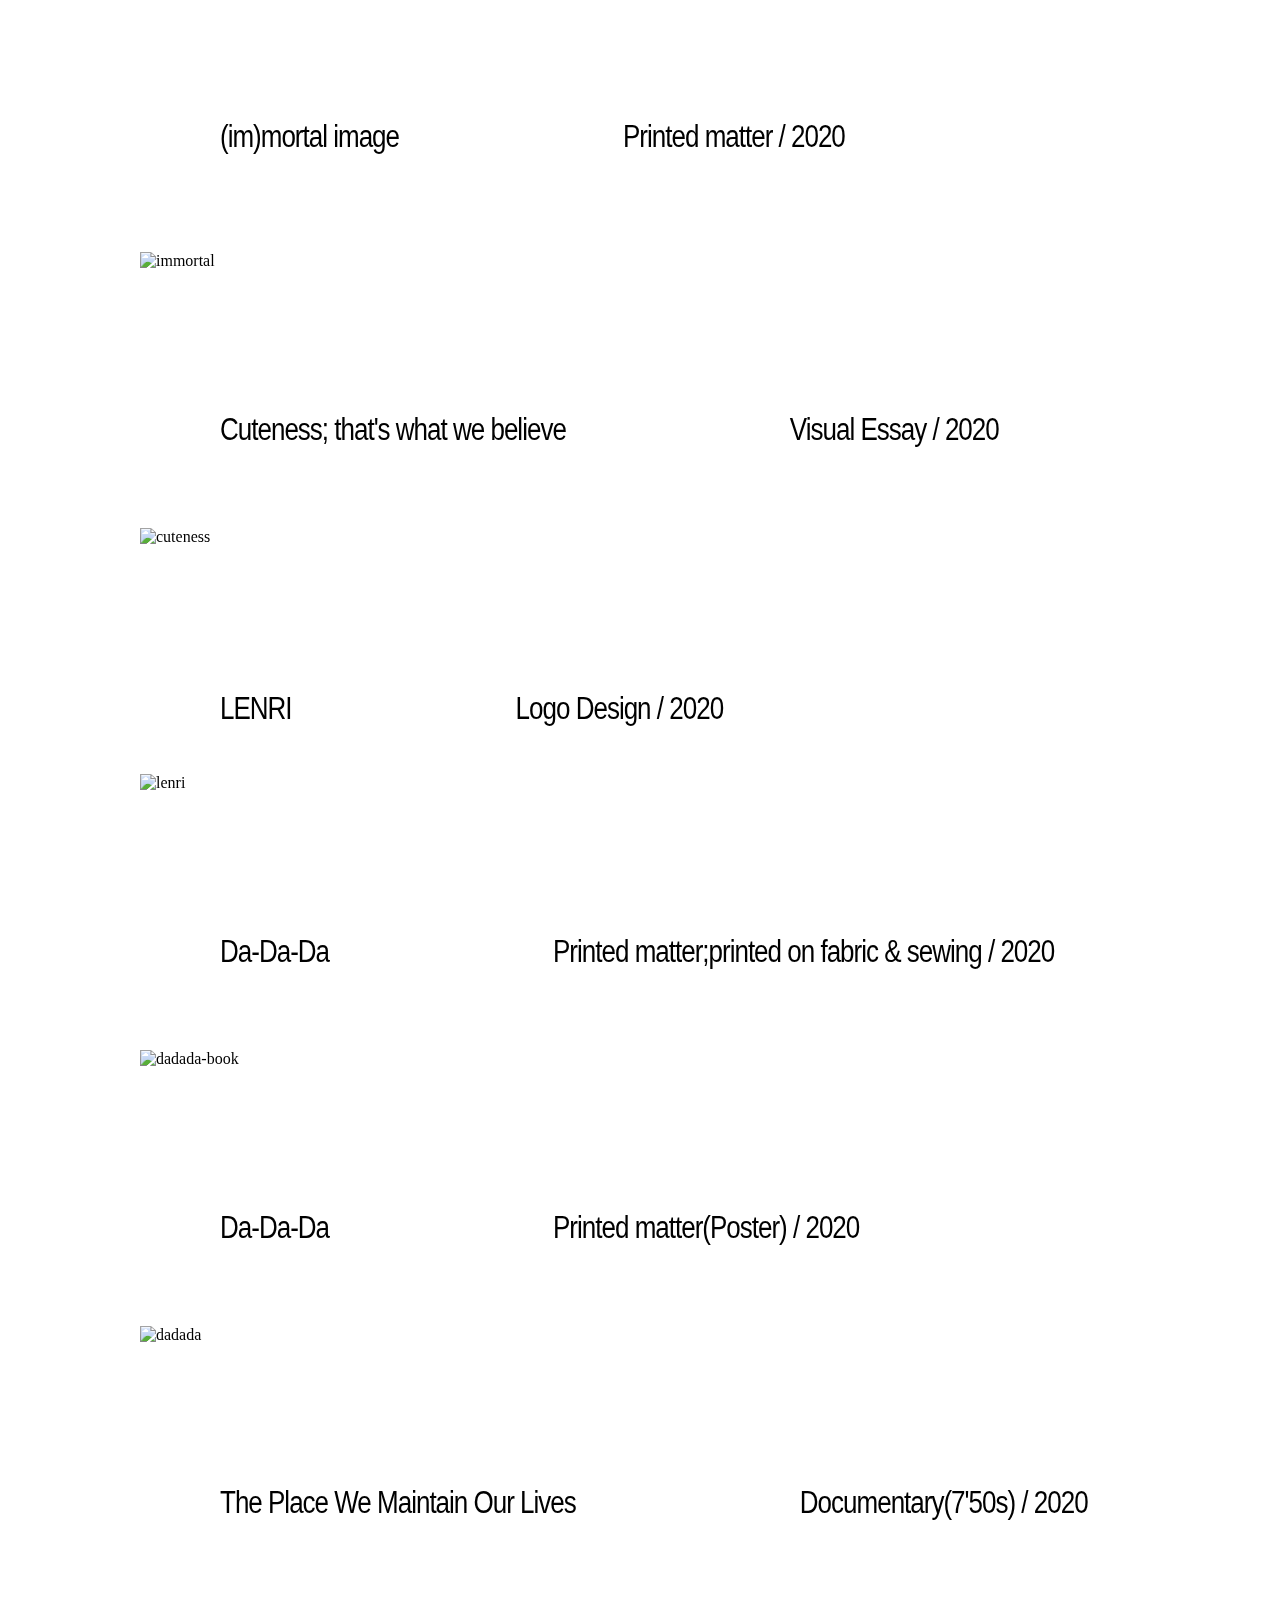
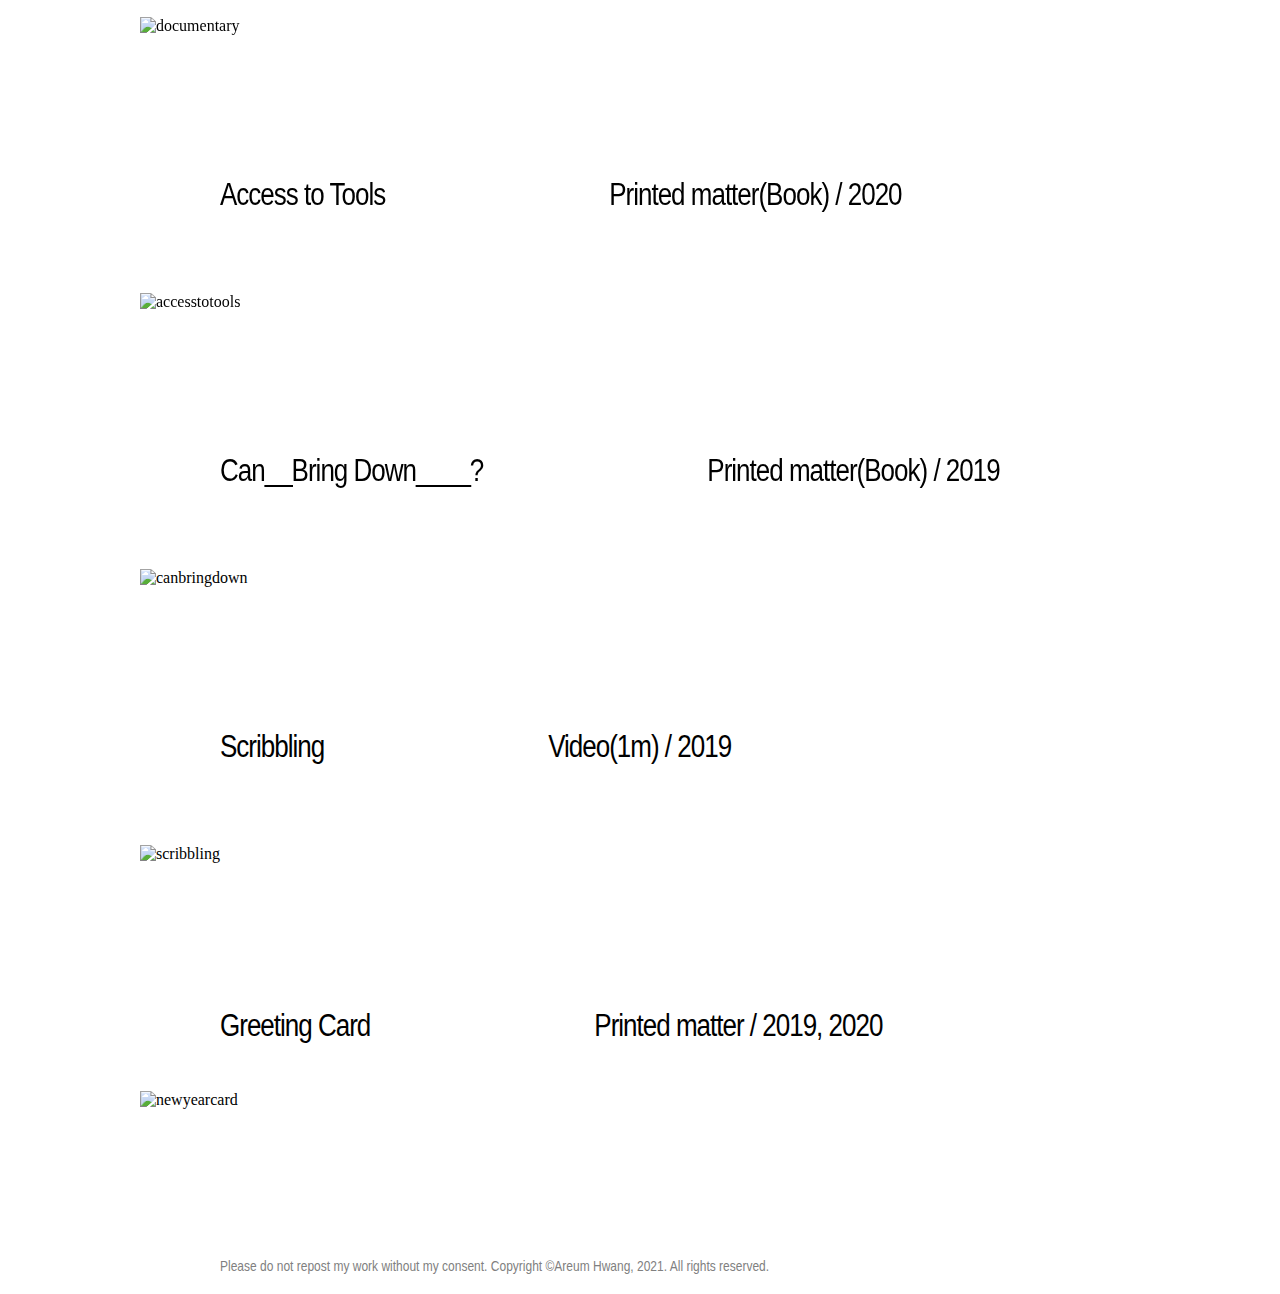
==== commit aa38ea86: "Update index.html" ====
--- a/index.html
+++ b/index.html
@@ -11,7 +11,7 @@
   <div id="header">
     <a href="index2.html">Areum Hwang</a>
     <a href="index.html" class="main">A Room of Works</a>
-    <a href="index3.html">Archive of unused</a>
+    <a href="index3.html">Archive of Unused</a>
   </div>
 
 
@@ -77,62 +77,63 @@
     <div class="description">
       <span>Layer by Layer</span>
       <span class="info">Printed matter / 2021</span>
-      <p>A poster series was created comprised of three posters, representing how a group affects society and what leads them to the extreme. The internet is a highly accessible space
-        to meet homogeneous people who have similar opinions. People in online groups share common values and opinions, which are reinforced within their selected groups. Group polarization
-        appears through this process, which is a phenomenon that shows a pattern of group determination shifting to a more excessive side rather than individual decision-making.
-        The text-based data that we researched and collected were used to develop graphics and typography that represent how groups are formed and agglomerated within online platforms. (co-work:Eunju Park)</p>
-    </div>
-    <div class="slideshow-container">
-      <div class="mySlides16">
-        <img src="img/layerbylayer/lbl1.jpg" alt="lbl">
-      </div>
-      <div class="mySlides16">
-        <img src="img/layerbylayer/lbl2.jpg" alt="lbl">
-      </div>
-      <div class="mySlides16">
-        <img src="img/layerbylayer/lbl3.jpg" alt="lbl">
-      </div>
-      <div class="mySlides16">
-        <img src="img/layerbylayer/lbl4.jpg" alt="lbl">
-      </div>
-      <div class="mySlides16">
-        <img src="img/layerbylayer/lbl5.jpg" alt="lbl">
-      </div>
-      <div class="mySlides16">
-        <img src="img/layerbylayer/lbl6.jpg" alt="lbl">
-      </div>
-      <div class="mySlides16">
-        <img src="img/layerbylayer/lbl7.jpg" alt="lbl">
-      </div>
-      <div class="mySlides16">
-        <img src="img/layerbylayer/lbl8.jpg" alt="lbl">
-      </div>
-      <div class="mySlides16">
-        <img src="img/layerbylayer/lbl9.jpg" alt="lbl">
-      </div>
-      <div class="mySlides16">
-        <img src="img/layerbylayer/lbl10.jpg" alt="lbl">
-      </div>
-      <div class="mySlides16">
-        <img src="img/layerbylayer/lbl11.jpg" alt="lbl">
-      </div>
-      <div class="mySlides16">
-        <img src="img/layerbylayer/lbl12.jpg" alt="lbl">
-      </div>
-      <div class="mySlides16">
-        <img src="img/layerbylayer/lbl13.jpg" alt="lbl">
-      </div>
-      <div class="mySlides16">
-        <img src="img/layerbylayer/lbl14.jpg" alt="lbl">
-      </div>
-      <div class="mySlides16">
-        <img src="img/layerbylayer/lbl15.jpg" alt="lbl">
-      </div>
-      <div class="mySlides16">
-        <img src="img/layerbylayer/lbl16.jpg" alt="lbl">
-      </div>
-      <div class="mySlides16">
-        <img src="img/layerbylayer/lbl17.jpg" alt="lbl">
+      <p>This project was to experiment with 3 different printing techniques that I mostly use-Risograph, Digital Printing and Silkscreen. 
+        I was triggered by the thinking what if I use 3 different ways of printing to print a image. Firstly the image was separated with 2 colours 
+        for Risograph. For the next process Digital Printing(laser-print)was chosen. Since it was able to print one by one, all different digitised 
+        sketches were printed on risographed printings by laser-print. Silkscreen layer was overlapped for the last. Even though it looks as a normally 
+        printed image, when you see it closely it is noticeable there is subtle differences with printed textures.(co-work with Eunju Park)</p>
+    </div>
+    <div class="slideshow-container">
+      <div class="mySlides16">
+        <img src="https://user-images.githubusercontent.com/80248514/113131185-307ae780-921d-11eb-9f7d-4469ac21bbe7.jpg" alt="lbl">
+      </div>
+      <div class="mySlides16">
+        <img src="https://user-images.githubusercontent.com/80248514/113131199-34a70500-921d-11eb-820b-d4e70fd099de.jpg" alt="lbl">
+      </div>
+      <div class="mySlides16">
+        <img src="https://user-images.githubusercontent.com/80248514/113131203-35d83200-921d-11eb-8fc5-6ff6cc614bdf.jpg" alt="lbl">
+      </div>
+      <div class="mySlides16">
+        <img src="https://user-images.githubusercontent.com/80248514/113131207-3670c880-921d-11eb-856a-ae9e65178f29.jpg" alt="lbl">
+      </div>
+      <div class="mySlides16">
+        <img src="https://user-images.githubusercontent.com/80248514/113131210-3670c880-921d-11eb-941c-737a3fe5c871.jpg" alt="lbl">
+      </div>
+      <div class="mySlides16">
+        <img src="https://user-images.githubusercontent.com/80248514/113131324-5c966880-921d-11eb-8562-f9852fe24ce5.jpg" alt="lbl">
+      </div>
+      <div class="mySlides16">
+        <img src="https://user-images.githubusercontent.com/80248514/113131344-628c4980-921d-11eb-838e-dc8c0397fe24.jpg" alt="lbl">
+      </div>
+      <div class="mySlides16">
+        <img src="https://user-images.githubusercontent.com/80248514/113131349-6324e000-921d-11eb-8edb-3514d903d66a.jpg" alt="lbl">
+      </div>
+      <div class="mySlides16">
+        <img src="https://user-images.githubusercontent.com/80248514/113131358-66b86700-921d-11eb-878f-2f7a7cfeea19.jpg" alt="lbl">
+      </div>
+      <div class="mySlides16">
+        <img src="https://user-images.githubusercontent.com/80248514/113131360-6750fd80-921d-11eb-8d8f-1d09db22c58a.jpg" alt="lbl">
+      </div>
+      <div class="mySlides16">
+        <img src="https://user-images.githubusercontent.com/80248514/113131363-67e99400-921d-11eb-8ffa-a97cd5fa7b4c.jpg" alt="lbl">
+      </div>
+      <div class="mySlides16">
+        <img src="https://user-images.githubusercontent.com/80248514/113131366-67e99400-921d-11eb-9de3-b38d01e8dc92.jpg" alt="lbl">
+      </div>
+      <div class="mySlides16">
+        <img src="https://user-images.githubusercontent.com/80248514/113131370-68822a80-921d-11eb-85ec-d46b6dab8084.jpg" alt="lbl">
+      </div>
+      <div class="mySlides16">
+        <img src="https://user-images.githubusercontent.com/80248514/113131378-6cae4800-921d-11eb-8c1f-6be8645384ec.jpg" alt="lbl">
+      </div>
+      <div class="mySlides16">
+        <img src="https://user-images.githubusercontent.com/80248514/113131394-70da6580-921d-11eb-97b8-fd4ec9ec9a02.jpg" alt="lbl">
+      </div>
+      <div class="mySlides16">
+        <img src="https://user-images.githubusercontent.com/80248514/113131399-7172fc00-921d-11eb-8752-d098e5e041fc.jpg" alt="lbl">
+      </div>
+      <div class="mySlides16">
+        <img src="https://user-images.githubusercontent.com/80248514/113131403-733cbf80-921d-11eb-9eb0-a47e9e0405d6.jpg" alt="lbl">
       </div>
 
       <a class="prev" onclick="plusSlides(-1,15)">&#8249;</a>
@@ -144,7 +145,10 @@
     <div class="description">
       <span>fractions</span>
       <span class="info">Digital Artwork / 2020~</span>
-      <p></p>
+      <p>Digitally manipulating an image is still the one of my biggest technical interest as I worked on “Da-Da-Da” project. 
+        The image was of a lump of ice melting. The ice cubes are made of water only though, how it can be deconstructed when it digitised. 
+        The light affected by the space where ice cubes were created separations in the image and it becomes a new coloured layer mingling with 
+        the fluid texture that the original image contains.</p>
     </div>
     <div class="slideshow-container">
       <div class="mySlides13">
@@ -169,10 +173,13 @@
       <div class="description">
       <span>____by_____ ______</span>
       <span class="info">Digital Publishing / 2020</span>
-      <p>An online reader was built with the fiction, 1984(by George Orwell). A sentence hit me; Less language Less think, and it gets concept for this online reader. You will see concise and shortened version of the original text in the left column. 
-        When you move cursor to the middle, then the longer text that includes adjective and adverb shows up. Lastly there is the entire text with adjective, adverb and modifier in the right column. Since Big Brother controls their citizen with less 
-        language so that they think less and become less smart, only you will see the text in the left column unless you wait for the black solid disappear and longer text shows up. Brackets mean some texts are censored and deleted. 
-        <a href="https://www.digitalpublishing.online/Areum/index.html">Go to the webiste</a></p>
+      <p>An online reader was built with the chosen fiction, 1984(by George Orwell). A sentence hit me; Less language Less think, 
+        and it got a concept for this online reader. You will see concise and shortened version of the original text in the left column. 
+        When you move cursor to the middle, then the longer text that includes adjective and adverb shows up. Lastly there is the entire text 
+        with adjective, adverb and modifier in the right column. Since Big Brother controls their citizen with less language so that they think 
+        less and become less smart, only you will see the text in the left column unless you wait for the black solid disappear and longer text shows up. 
+        Brackets mean some texts are censored and deleted. 
+        <a href="https://www.digitalpublishing.online/Areum/index.html">Visit Online Reader</a></p>
     </div>
       <div class="slideshow-container">
         <div class="mySlides15">
@@ -221,7 +228,9 @@
     <div class="description">
       <span>Windy WoopWoop</span>
       <span class="info">Font / 2020</span>
-      <p>Windy WoopWoop was inspired by a situation where wind blows and things reveal their hidden form. Started with pixelising Helvetica font, each pixels are manipulated by the direction wind blows. </p>
+      <p>Windy WoopWoop was inspired by a situation where wind blows and things reveal their hidden shapes. Started with font Helvetica, 
+        each letters were pixelised. Still at least one pixels from each grids keep to standstill as a prop but other pixels which were to 
+        make it thicker were moved manually by the direction wind blows.</p>
     </div>
     <div class="slideshow-container">
       <div class="mySlides11">
@@ -240,9 +249,11 @@
     <div class="description">
       <span>(im)mortal image</span>
       <span class="info">Printed matter / 2020</span>
-      <p>It is known it has changed that in the past people document their life and memories with tangible materials but nowadays we just store them on computer. For my case, I upload memorable photos on 
-        Instagram Story. It becomes my virtual photo album and it comes as a question, how can I keep this in more precious way. Using Aceton to make images more hazel and feeling like faded in visualises memories lost in time. 
-        All selected images uploaded on Instagram Story are picked by my consideration so that it has opportunity to stay long physically.</p>
+      <p>It is well known that in the past people document their life and memories with physical materials but nowadays we just upload 
+        and store them on computer. For my case, I post some memorable photos on Instagram Story. It becomes my virtual photo album and 
+        it comes as a question, how can I keep this precious pictorial materials in better way. Using Aceton to make images hazel and to have 
+        feeling like being faded in somewhere deep inside of my mind visualises memories lost in time. All selected images from Instagram Story 
+        were picked by my consideration so that it has opportunity to stay longer physically.</p>
     </div>
     <div class="slideshow-container">
       <div class="mySlides10">
@@ -273,9 +284,10 @@
     <div class="description">
       <span>Cuteness; that's what we believe</span>
       <span class="info">Visual Essay / 2020</span>
-      <p>People like cute things. Cuteness appeals from the natural. However, where I am born and raised, in Asia, this feature(cuteness) is forced on me to have as a woman. 
-        This video esay shows women behaving like a baby that don’t match with their age. Does their behaviour begin with their nature, or 
-        does it unconsciously reflect the demands from society?</p>
+      <p>People feel welcome when they see cute objects or even looking cute. Cuteness appeals from its’ natural. However, 
+        where I was born and raised, in Asia, this feature(cuteness) is forced on me to have inside as a woman. This video shows women behaving 
+        like a baby which doesn’t match with their age. It brings uncomfortable feelings more than interesting. Does their behaviour begin with 
+        their nature, or does it unconsciously carry out the form of behaviour demanded by society?</p>
     </div>
         <div class="slideshow-container">
           <div class="mySlides9">
@@ -331,7 +343,9 @@
     <div class="description">
       <span>Da-Da-Da</span>
       <span class="info">Printed matter;printed on fabric & sewing / 2020</span>
-      <p></p>
+      <p>The fabric book is the outcome as a continuation of the poster work. I tackled myself why paper has to be used to produce a book 
+        and what is the potential material to replace paper. A fabric was the one that I felt fascinated at that time to print on and I dared to do. 
+        The printed fabric is folded so that you can flip it as you do with a book but also it can be unfolded, leaving it as neither a book nor anything.</p>
     </div>
       <div class="slideshow-container">
         <div class="mySlides7">
@@ -377,8 +391,10 @@
     <div class="description">
       <span>Da-Da-Da</span>
       <span class="info">Printed matter(Poster) / 2020</span>
-      <p>It started from personal interest of manipulating an image. The image was taken by myself from here and there. Process took long and over time the original image, 
-        it has changed it’s figure and even context. The image we could see in reality becomes optimised as a source for digitised graphic. </p>
+      <p>The motivation was initiated from my own personal interest of manipulating an image digitally. 
+        The image was taken by myself from here and there. Since the process took a long time, the original image it has changed it’s 
+        figure and even context dramatically as time goes on. The image itself becomes optimised as a source of graphic element. Even though 
+        only one image was used to create each graphic element, the poster seems used by all different sources.</p>
     </div>
       <div class="slideshow-container">
         <div class="mySlides6">
@@ -403,9 +419,11 @@
     <div class="description">
       <span>The Place We Maintain Our Lives</span>
       <span class="info">Documentary(7'50s) / 2020</span>
-      <p>Since we stay at home due to COVID-19, it comes as a question, “what is the meaning of home?”. For foreigner what do they think what place or space is their home. 
-        Then what does home role in their life. Most stories are related with the current situation(pandemic) and stories from international students who study in the Netherland implicit 
-        what is different when it comes to finding the context of home with people who are born and raised in NL. </p>
+      <p>Since we stay inside due to COVID-19, it comes as a question, “what is the meaning of home?”. 
+        As a foreigner I have two different feelings, one is I can settle in anywhere and another is I am floating like clouds heading nowhere. 
+        Then what is the role of home in my life. Most stories are related to the current situation(pandemic) and stories from international students who study 
+        in the Netherland. This documentary implicits what is different when it comes to finding the context of home compared to the native people 
+        who are born and raised in the Netherlands.</p>
     </div>
     <div class="slideshow-container">
       <div class="mySlides5">
@@ -436,9 +454,10 @@
     <div class="description">
       <span>Access to Tools</span>
       <span class="info">Printed matter(Book) / 2020</span>
-      <p>Re-design of the “Access to Tools: Publications from the whole earth catalog” (by David Senior). Inspired by typical commercial catalog, all the titles and the body texts are separated. 
-        Title plays a role that catches reader’s eye with provocative words at the top of the page. All the titles are extracted from each paragraph and edited. Even though it is separated, 
-        there is number mark at before starting title and paragraph. </p>
+      <p>Redesign of the “Access to Tools: Publications from the whole earth catalog” (by David Senior). 
+        Inspired by typical commercial catalog, texts are conceptualised to be caught by readers’ eye easily. 
+        Title plays a role as an advertising phrase at the top of the page to sell(be read) its following bodytext. 
+        All the titles are extracted from each paragraph and edited. Even though it is separated, there is number mark at before starting title and paragraph.</p>
     </div>
       <div class="slideshow-container">
         <div class="mySlides4">
@@ -474,10 +493,9 @@
     <div class="description">
       <span>Can__Bring Down____?</span>
       <span class="info">Printed matter(Book) / 2019</span>
-      <p>Redesign of the “Can Jokes Bring Down Governments?(by Metahaven). The book talks about online-based politic culture.
-        Meme to criticise the government would spread with copy and paste by users. The text of redesigned is all copied with scanner. It visualises how information or texts will be shared on web.
-        By copy and paste, the original would be distorted or be lose partially. For materialising, the book has some elements related
-        with online features; pop-up window, pixel, the proportion of the web size. </p>
+      <p>Redesign of the “Can Jokes Bring Down Governments?(by Metahaven). The book talks about online-based politic culture. Meme to criticise the government spreads and travels with copy and paste by the users. 
+        The text of redesigned is all copied with a scanner. It visualises how information or texts will be shared on web. 
+        By copy and paste, the original would be distorted or be lose partially. For materialising, the book has some elements related to online features; pop-up window, pixels and the proportion of web size. </p>
     </div>
       <div class="slideshow-container">
         <div class="mySlides3">
@@ -517,9 +535,8 @@
     <div class="description">
       <span>Scribbling</span>
       <span class="info">Video(1m) / 2019</span>
-      <p>It is from personal experience that I visited a hospital to see a friend who was going to get operation. It was disturbing when I found an 'arrow' mark on his leg.
-        The mark was to distinguish which leg would get operation. Having inspired by this, the video was filmed to deliver how violent it is, and to trigger the feeling of
-        being disturbing when you see the trace that people left ruthlessly on you.</p>
+      <p>It is from personal experience that I visited a foreign hospital to meet my friend who was going to get operation. It was disturbing when I found an 'arrow' mark on his leg. The mark was to distinguish which leg gets operation. 
+        Having inspired by this experience, the video was filmed to deliver how violent it looks, and to trigger the feeling of being disturbing when you see the trace that people left ruthlessly on you.</p>
     </div>
       <div class="slideshow-container">
         <div class="mySlides2">
@@ -550,7 +567,8 @@
     <div class="description">
       <span>Greeting Card</span>
       <span>Printed matter / 2019, 2020</span>
-      <p>Annual printing before the end of a year. It has a feature that the type used in the card is designed for the year. For printing, silkscreen(using 2 colours) is regular.</p>
+      <p>This is annual printing ceremony before the end of a year. It has a feature that the type used in the card is designed for the year. 
+        For printing, silkscreen(using 2 colours) is regular.</p>
     </div>
     <div class="slideshow-container">
       <div class="mySlides">
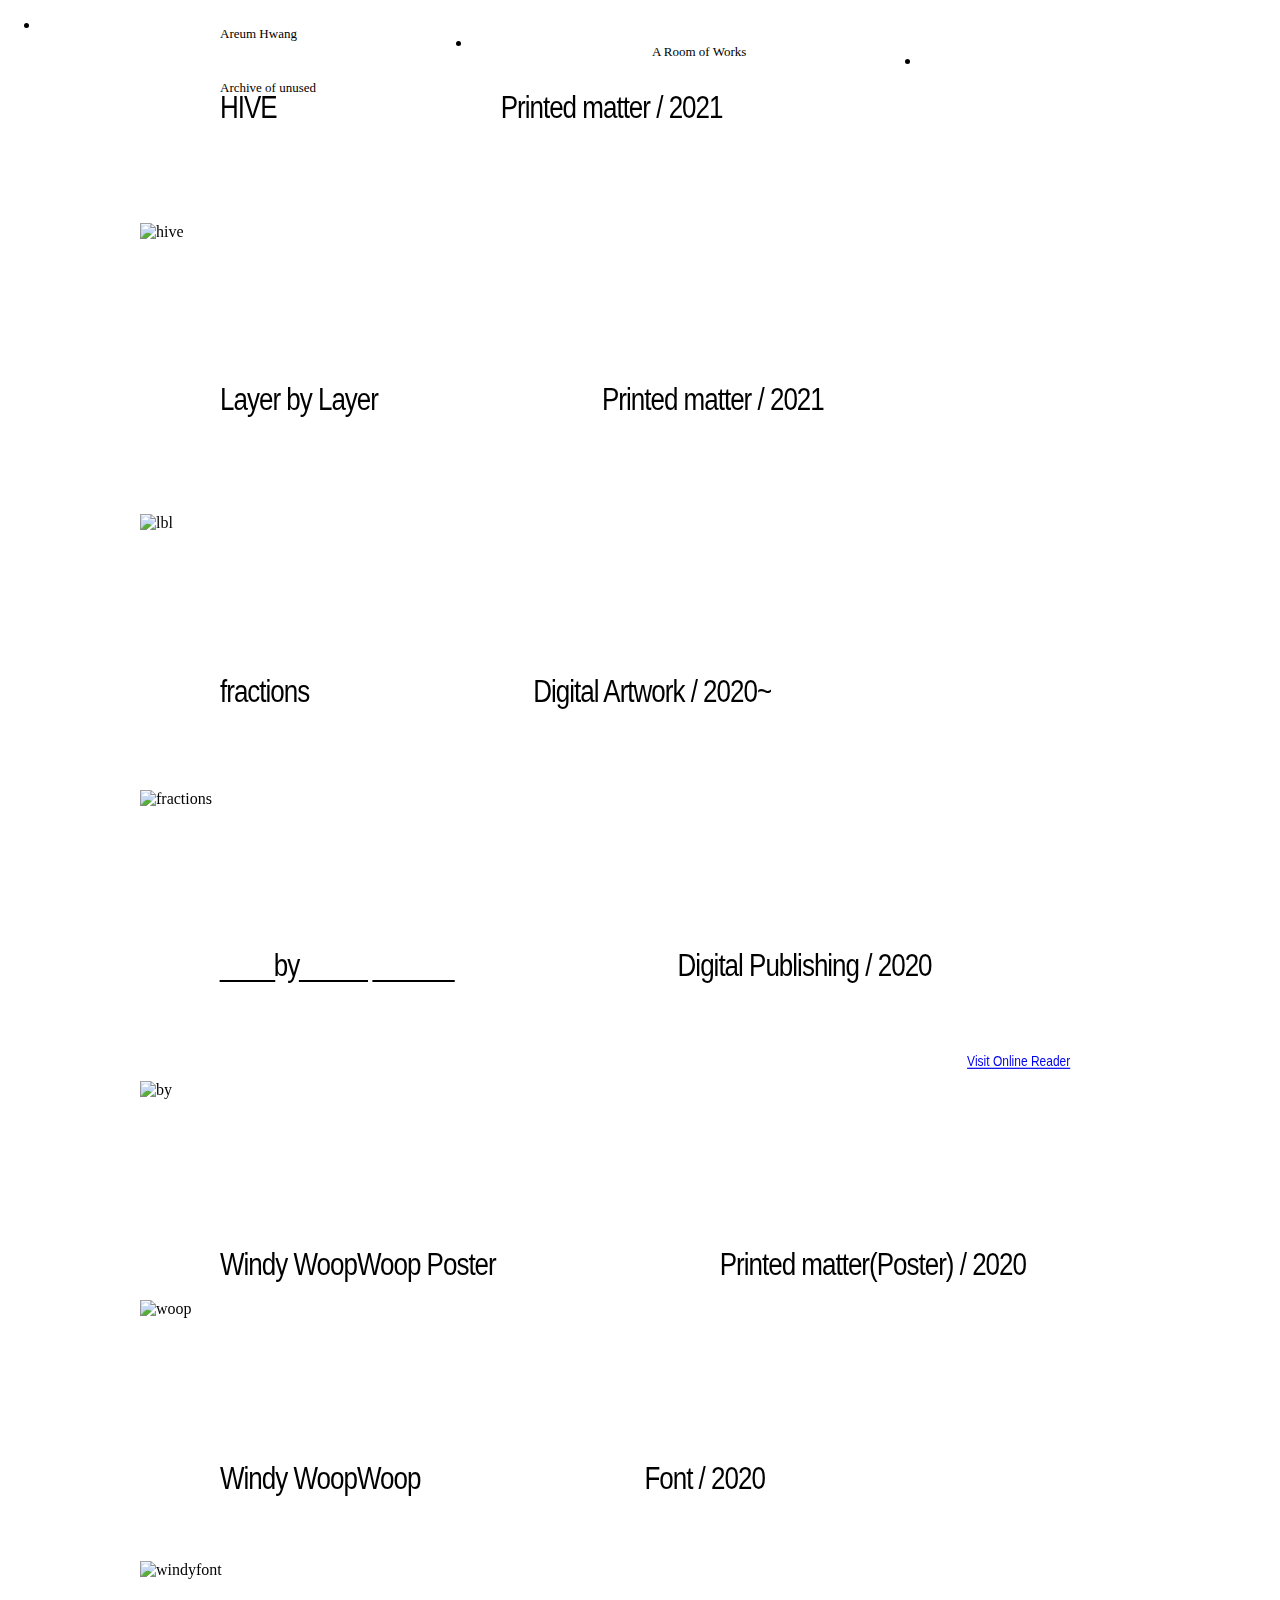
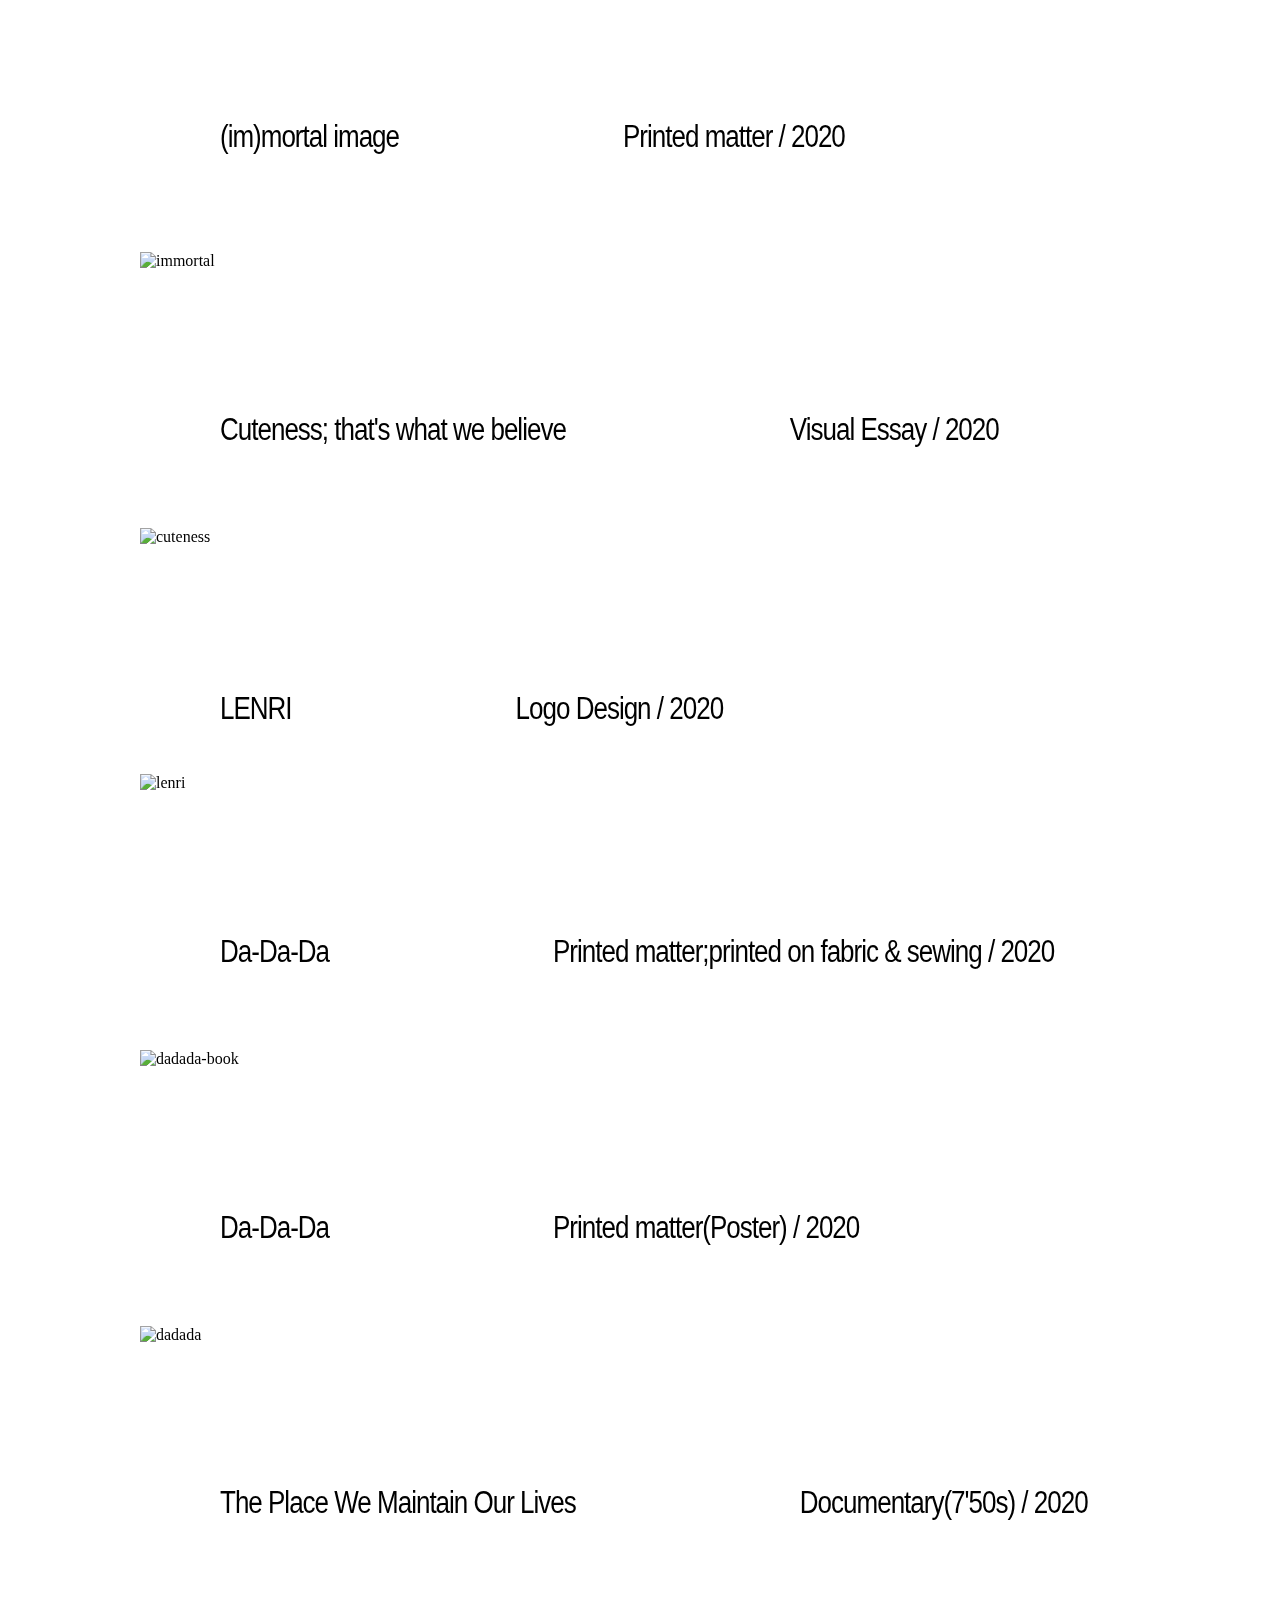
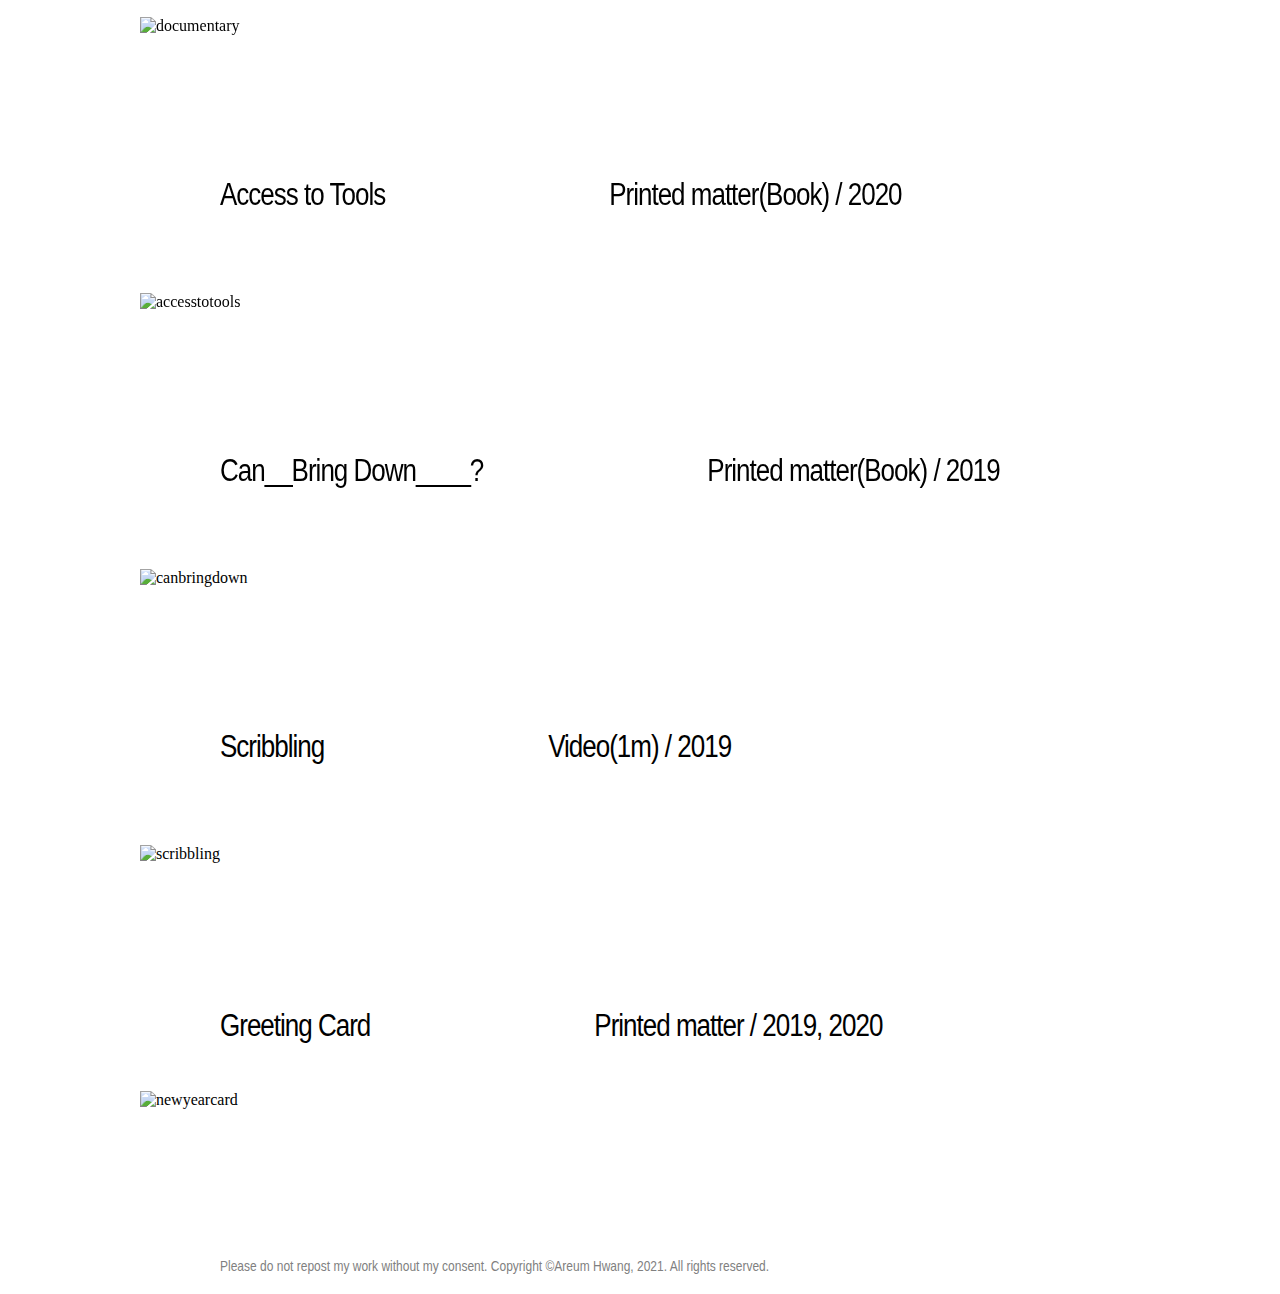
==== commit dfda3bf8: "Update index.html" ====
--- a/index.html
+++ b/index.html
@@ -8,11 +8,13 @@
 <body>
 
 <!-- header -->
-  <div id="header">
-    <a href="index2.html">Areum Hwang</a>
-    <a href="index.html" class="main">A Room of Works</a>
-    <a href="index3.html">Archive of Unused</a>
-  </div>
+    <div id="header">
+        <ul>
+          <li><a href="index2.html">Areum Hwang</a></li>
+          <li><a href="index.html" class="main">A Room of Works</a></li>
+          <li><a href="index3.html">Archive of unused</a></li>
+        </ul>
+      </div>
 
 
 
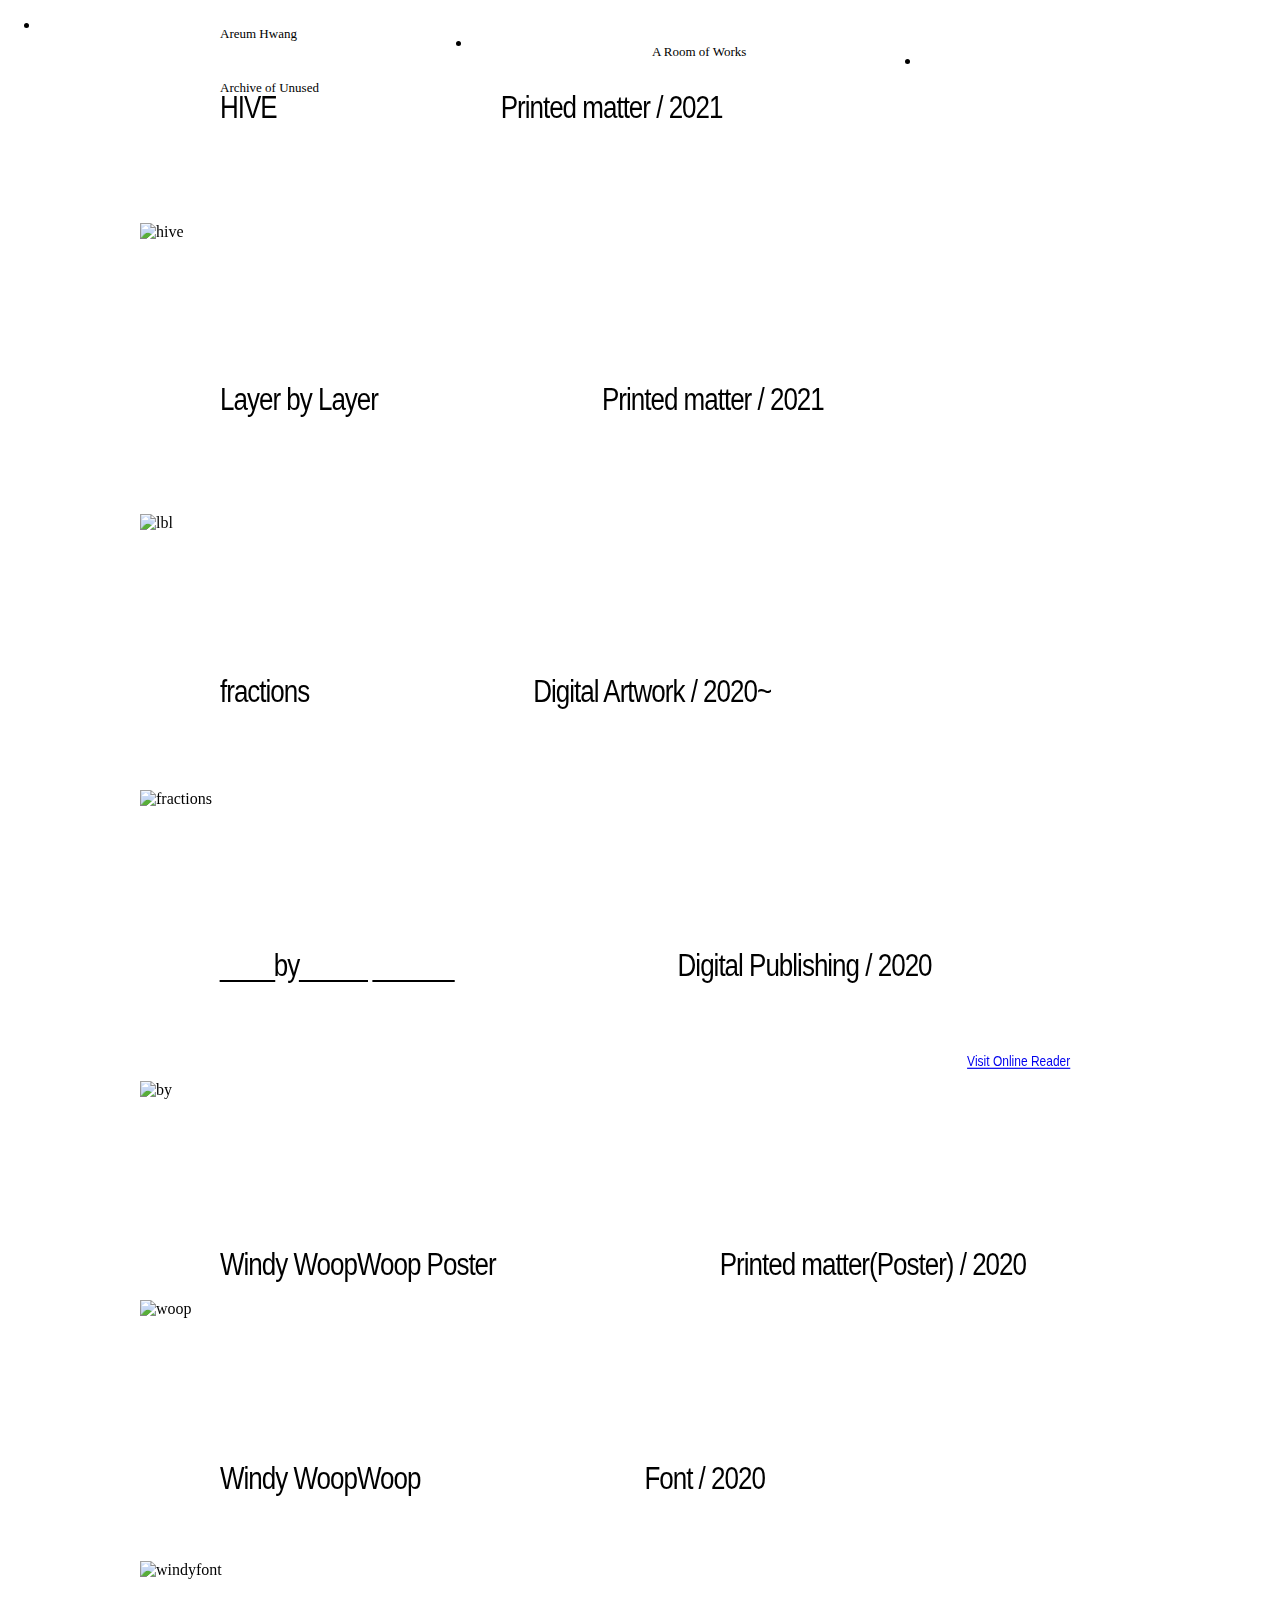
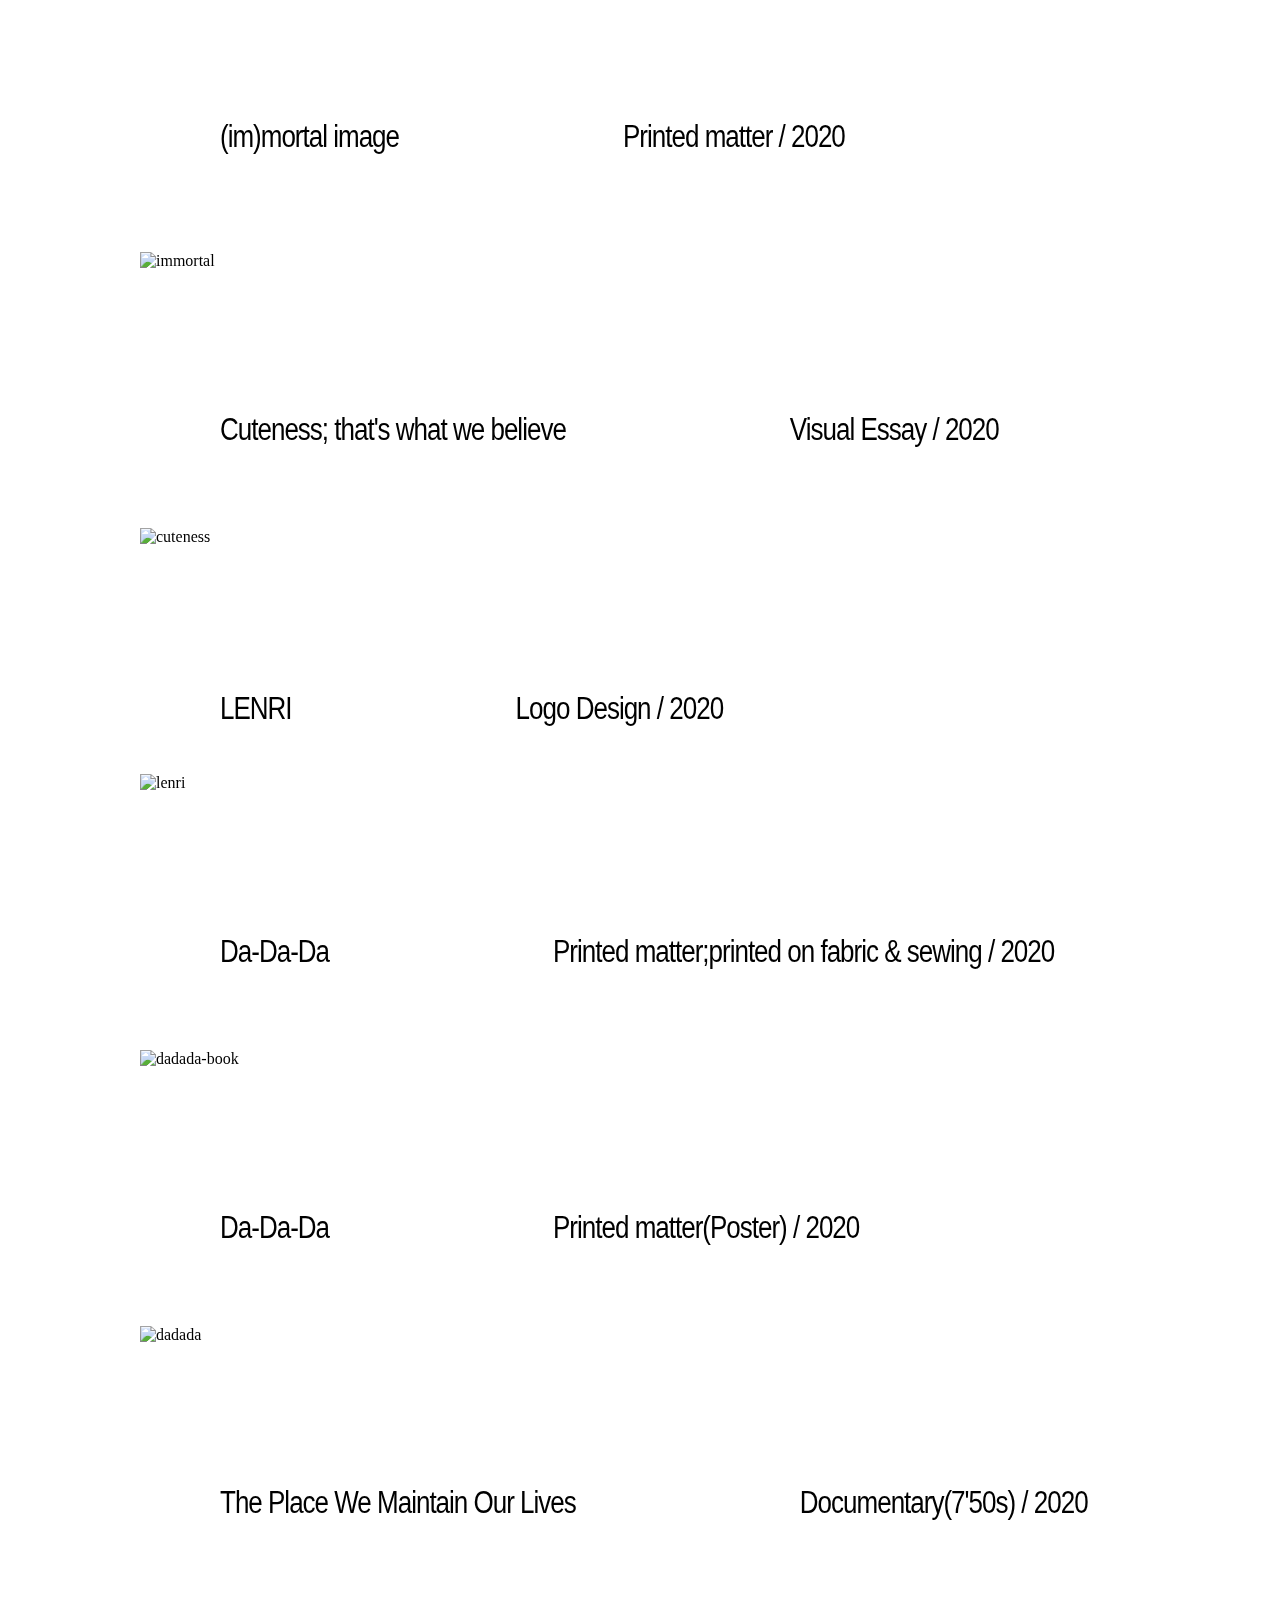
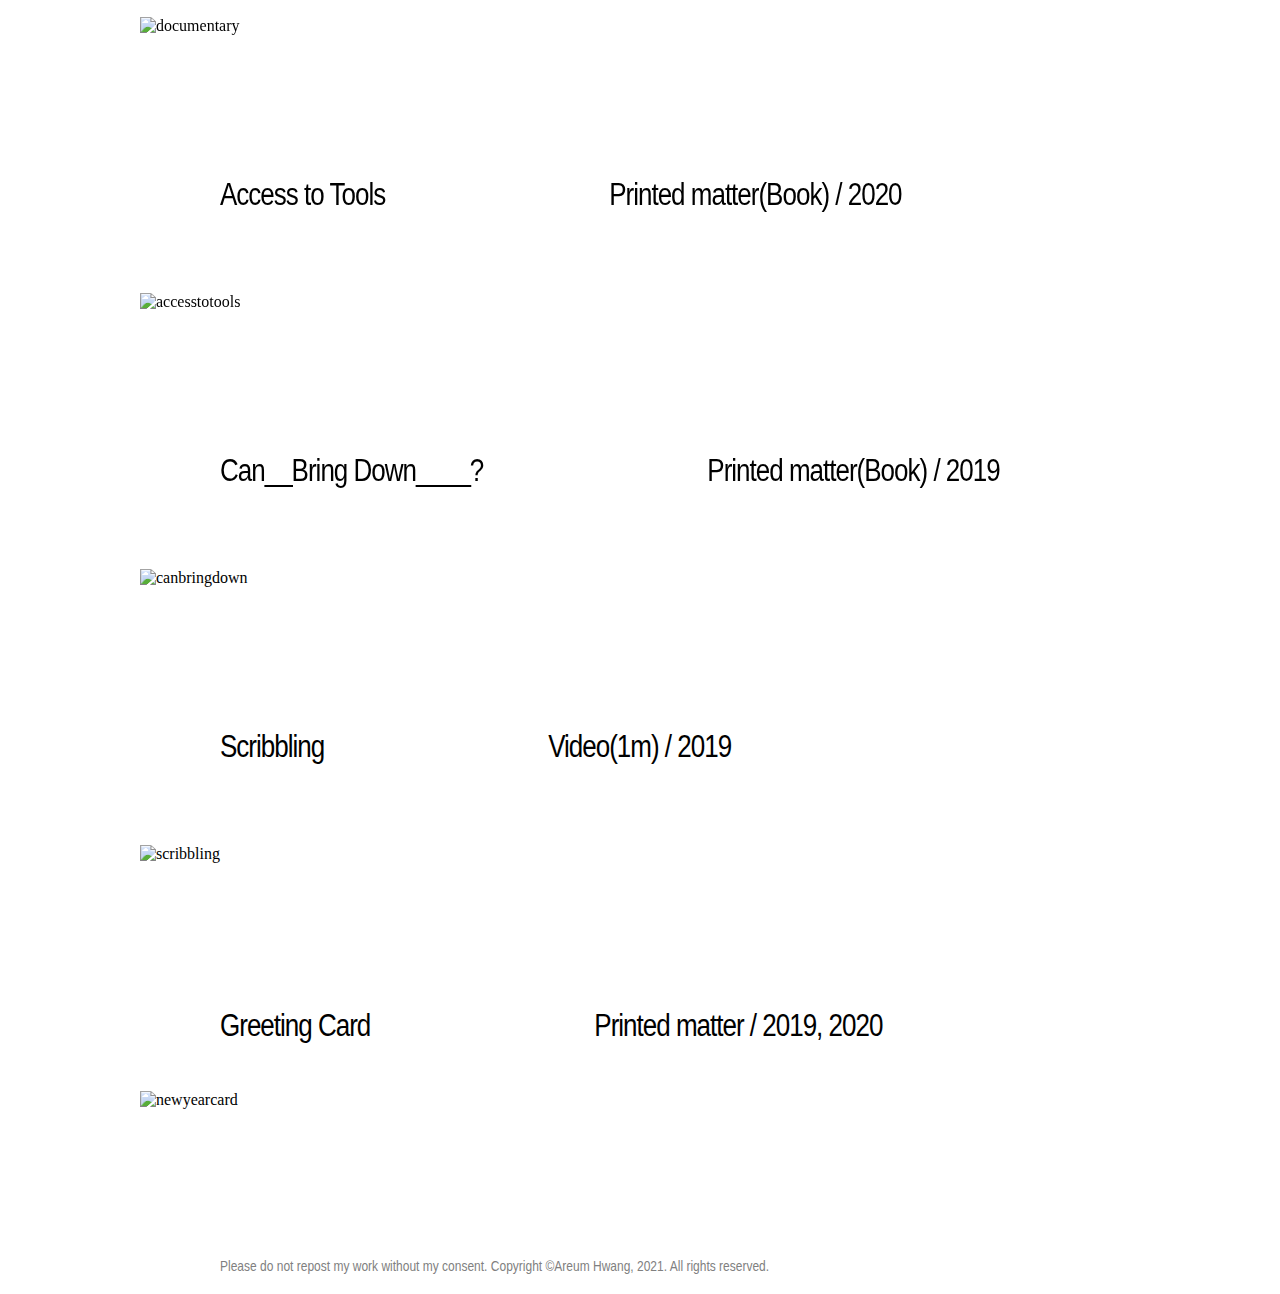
==== commit 78f31607: "Update index.html" ====
--- a/index.html
+++ b/index.html
@@ -12,7 +12,7 @@
         <ul>
           <li><a href="index2.html">Areum Hwang</a></li>
           <li><a href="index.html" class="main">A Room of Works</a></li>
-          <li><a href="index3.html">Archive of unused</a></li>
+          <li><a href="index3.html">Archive of Unused</a></li>
         </ul>
       </div>
 
